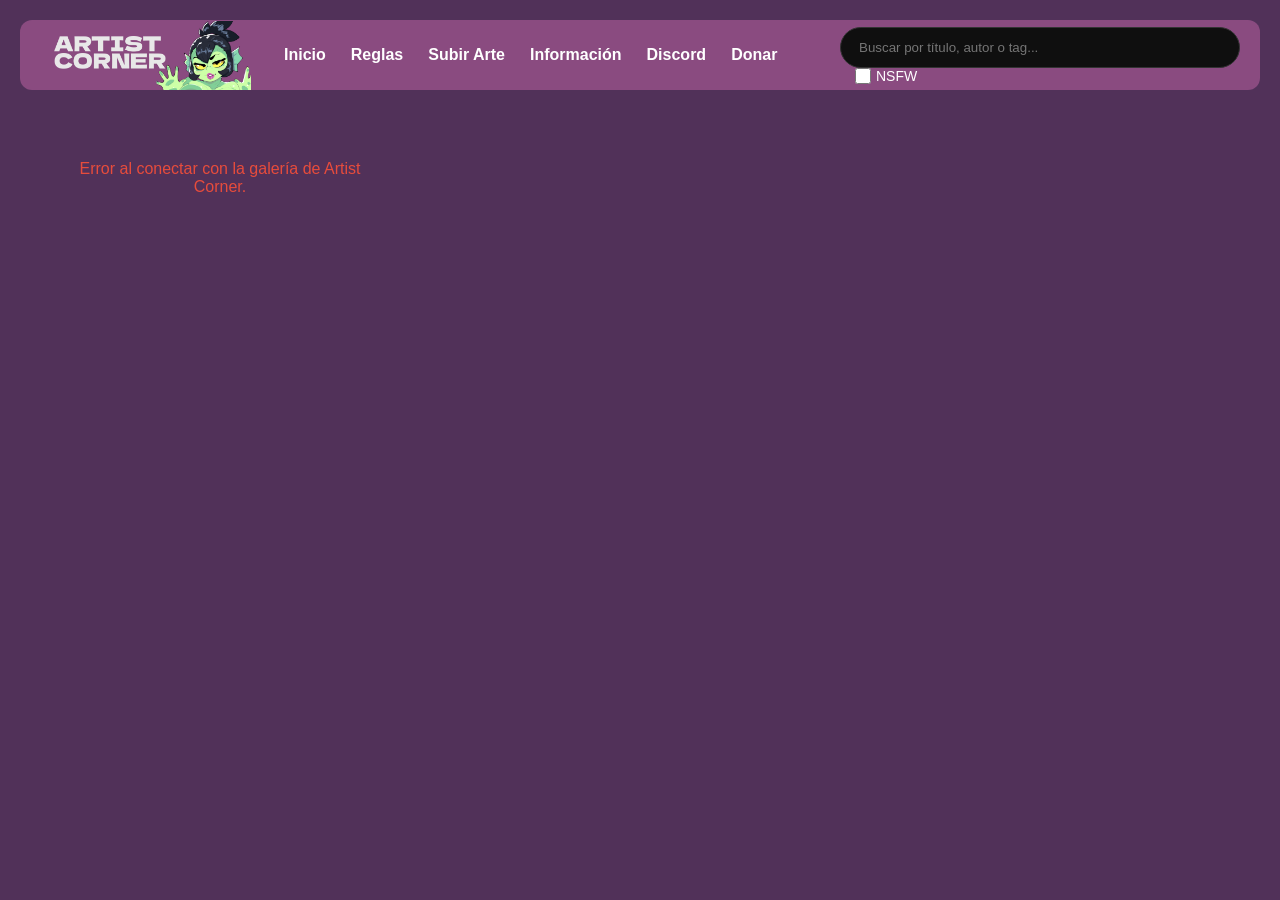
==== index.html @ c4603eb2 "Update index.html" ====
<!DOCTYPE html>
<html lang="es">
<head>
<meta charset="UTF-8">
<meta name="viewport" content="width=device-width, initial-scale=1.0">
<title>Artist Corner</title>
<link rel="stylesheet" href="style.css">
<style>
  /* ESTADO POR DEFECTO: FONDO MORADO */
  body {
      background-color: #513159; 
      transition: background-color 0.5s ease; 
      margin: 0;
  }

  /* ESTADO AL ACTIVAR LA CASILLA: FADE A NEGRO / GRIS OSCURO */
  body.nsfw-mode {
      background-color: #121212; 
  }

  /* ANIMACIÓN DE ENTRADA PARA LAS TARJETAS */
  @keyframes fadeInCard {
      0% {
          opacity: 0;
          transform: translateY(20px);
      }
      100% {
          opacity: 1;
          transform: translateY(0);
      }
  }

  /* REGLA PARA LAS TARJETAS DE PUBLICACIÓN */
  .card {
      opacity: 0; 
      animation: fadeInCard 0.4s cubic-bezier(0.25, 1, 0.5, 1) forwards;
  }

  .nsfw-control {
      display: flex;
      align-items: center;
      gap: 5px;
      color: #fff;
      font-family: sans-serif;
      font-size: 14px;
      user-select: none;
      cursor: pointer;
      margin-left: 15px;
  }
  .nsfw-control input {
      cursor: pointer;
      width: 16px;
      height: 16px;
  }

  /* ESTILOS PARA LA INFORMACIÓN DEL LIGHTBOX (PC) */
  .lightbox-info {
      position: absolute;
      bottom: 20px;
      left: 20px;
      background: rgba(0, 0, 0, 0.85);
      color: #fff;
      padding: 15px 20px;
      border-radius: 8px;
      font-family: sans-serif;
      max-width: 320px;
      z-index: 10005;
      text-align: left;
      border-left: 4px solid #8e44ad; /* Cambio a detalle morado */
  }
  .lightbox-info .lb-title {
      font-size: 18px;
      font-weight: bold;
      margin-bottom: 4px;
      color: #fff;
  }
  .lightbox-info .lb-author {
      font-size: 14px;
      color: #bbb;
      margin-bottom: 8px;
  }
  
  .lightbox-info .lb-tags {
      font-size: 12px;
      color: #888;
      display: flex;
      flex-wrap: wrap;
      gap: 5px;
      margin-top: 5px;
  }
  
  .lightbox-info .tag-badge {
      background: #222;
      color: #a29bfe; /* Tag color morado claro */
      padding: 2px 8px;
      border-radius: 4px;
      cursor: pointer;
      font-weight: bold;
      transition: background 0.2s, color 0.2s;
      pointer-events: auto;
  }
  .lightbox-info .tag-badge:hover {
      background: #8e44ad;
      color: #fff;
  }

  /* BOTÓN DE ESTRELLA EN LAS TARJETAS */
  .star-btn {
      background: #eeeeee; 
      border: none;
      color: #888888; 
      width: 36px;
      height: 36px;
      border-radius: 50%; 
      cursor: pointer;
      transition: transform 0.2s, background 0.2s, color 0.2s;
      display: flex;
      align-items: center;
      justify-content: center;
      padding: 0;
      font-size: 18px;
      user-select: none;
      flex-shrink: 0; 
      box-shadow: 0 2px 5px rgba(0,0,0,0.1);
  }
  .star-btn:hover {
      transform: scale(1.1);
      background: #e5e5e5;
      color: #f1c40f; 
  }
  .star-btn.starred {
      background: #eeeeee; 
      color: #f1c40f; 
      animation: popEffect 0.3s ease-in-out;
  }

  .title-row {
      display: flex;
      justify-content: space-between;
      align-items: center;
      gap: 15px; 
      width: 100%;
  }

  @keyframes popEffect {
      0% { transform: scale(1); }
      50% { transform: scale(1.3); }
      100% { transform: scale(1); }
  }

  .lightbox {
      display: none;
      position: fixed;
      inset: 0;
      background: rgba(0,0,0,.95);
      justify-content: center;
      align-items: center;
      z-index: 9999;
      overflow-y: auto; 
  }

  /* BOTÓN DE CARGA INFERIOR - ¡AHORA MORADITO! */
  .load-more-container {
      text-align: center;
      padding: 25px 0;
      width: 100%;
      clear: both;
  }
  .load-btn {
      background: #8e44ad; /* Morado base */
      color: white;
      border: none;
      padding: 12px 35px;
      font-size: 15px;
      font-weight: bold;
      border-radius: 6px;
      cursor: pointer;
      box-shadow: 0 4px 15px rgba(142, 68, 173, 0.3);
      transition: background 0.2s, transform 0.1s;
  }
  .load-btn:hover {
      background: #732d91; /* Morado más oscuro al pasar el mouse */
  }
  .load-btn:active {
      transform: scale(0.98); /* Efecto sutil de hundimiento al clickear */
  }

  /* SPINNER ANIMADO PARA EL FEED Y EL LIGHTBOX */
  .spinner {
      border: 4px solid rgba(255, 255, 255, 0.1);
      width: 40px;
      height: 40px;
      border-radius: 50%;
      border-left-color: #8e44ad; /* Spinner morado también */
      animation: spin 1s linear infinite;
      margin: 20px auto;
  }
  @keyframes spin {
      0% { transform: rotate(0deg); }
      100% { transform: rotate(360deg); }
  }

  /* =======================================================
      SOLUCIÓN MÓVIL DISPOSITIVOS (MAX 768PX)
      ======================================================= */
  @media (max-width: 768px) {
      body {
          padding: 10px !important; 
      }

      .topbar {
          flex-direction: column !important; 
          height: auto !important; 
          padding: 15px !important;
          gap: 15px !important;
      }

      .left-section {
          width: 100% !important;
          justify-content: space-between !important; 
          gap: 10px !important;
      }

      .logo img {
          width: 150px !important; 
          height: auto !important;
      }

      .menu {
          gap: 12px !important; 
          flex-wrap: wrap !important;
      }

      .menu a {
          font-size: 14px !important;
          white-space: nowrap !important; 
      }

      .search-box {
          width: 100% !important; 
          max-width: 100% !important; 
          display: flex !important;
          align-items: center !important;
          justify-content: space-between !important;
          gap: 10px !important;
      }

      .search-box input {
          flex-grow: 1 !important; 
          width: auto !important;
          padding: 10px 15px !important;
          font-size: 14px !important;
      }

      .nsfw-control {
          margin-left: 0 !important; 
          flex-shrink: 0 !important; 
          white-space: nowrap !important;
      }

      .feed {
          grid-template-columns: repeat(auto-fill, minmax(140px, 1fr)) !important; 
          gap: 10px !important;
      }

      .card .info {
          padding: 10px !important;
      }

      .title {
          font-size: 14px !important;
      }

      .author {
          font-size: 12px !important;
       }

      .card .star-btn {
          width: 30px !important;
          height: 30px !important;
          font-size: 14px !important;
      }

      .lightbox {
          flex-direction: column !important; 
          justify-content: flex-start !important; 
          padding: 20px 10px !important;
      }

      .lightbox img {
          max-width: 100% !important;
          max-height: 60vh !important; 
          object-fit: contain !important;
          margin-top: auto;
          margin-bottom: 20px;
      }

      .lightbox-info {
          position: relative !important; 
          left: 0 !important;
          bottom: 0 !important;
          right: 0 !important;
          width: 100% !important;
          max-width: 450px !important; 
          margin: 0 auto auto auto !important; 
          background: #1a1a1a !important; 
          box-shadow: 0 -4px 20px rgba(0,0,0,0.5);
          border-left: 4px solid #8e44ad !important;
          padding: 15px !important;
          box-sizing: border-box !important;
      }

      .nav-btn {
          position: fixed !important;
          top: 35% !important; 
          width: 45px !important;
          height: 45px !important;
          font-size: 18px !important;
          background: rgba(0,0,0,0.6) !important;
          border: 1px solid rgba(255,255,255,0.2) !important;
      }
      .left { left: 5px !important; }
      .right { right: 5px !important; }
  }
</style>
</head>
<body>

<header class="topbar">
    <div class="left-section">
        <div class="logo">
            <img src="ArtistCornerLogo.png" alt="Logo">
        </div>
        <nav class="menu">
            <a href="index.html">Inicio</a>
            <a href="rules.html">Reglas</a>
            <a href="upload.html">Subir Arte</a>
            <a href="info.html">Información</a>
            <a href="https://discord.gg/gg3N2hKKvD" target="_blank">Discord</a>
            <a href="https://ko-fi.com/itsbynyko" target="_blank">Donar</a>
        </nav>
    </div>

    <div class="search-box">
        <input
            type="text"
            id="searchInput"
            placeholder="Buscar por título, autor o tag...">
        
        <label class="nsfw-control">
            <input type="checkbox" id="nsfwToggle">
            <span>NSFW</span>
        </label>
    </div>
</header>

<div class="feed" id="feed">
    <div id="loading-container" style="text-align: center; color: #bbb; padding: 50px; width: 100%; font-family: sans-serif;">
        <div class="spinner"></div>
        <div style="font-size: 14px; letter-spacing: 0.5px;">Conectando con la galería...</div>
    </div>
</div>

<div class="load-more-container">
    <button id="loadMoreBtn" class="load-btn" style="display: none;" onclick="loadNextBatch()">Ver más obras</button>
</div>

<div class="lightbox" id="lightbox">
    <button class="nav-btn left" onclick="prevImage(event)">❮</button>
    <img id="lightboxImg">
    <button class="nav-btn right" onclick="nextImage(event)">❯</button>

    <div class="lightbox-info" id="lightboxInfo">
        <div class="lb-title" id="lbTitle">Título</div>
        <div class="lb-author" id="lbAuthor">Autor</div>
        <div class="lb-tags" id="lbTags"></div>
    </div>
</div>

<script>
const API_BASE = "https://script.google.com/macros/s/AKfycbzcwKYtpAnlFnZOSS7-jbQ2cDeiyZThmojE28E-YxmMnTaiegmmnnrmS_7q-NIX4l_q/exec";

let imageList = []; 
let currentImageIndex = 0;
let allPosts = []; 
let filteredPosts = [];
let searchTimeout;

let currentPointer = 0;
const BATCH_SIZE = 12; 
let isSequenceActive = false;

function loadFeed() {
    const cachedData = localStorage.getItem("artist_corner_feed_cache");
    
    if (cachedData) {
        try {
            allPosts = JSON.parse(cachedData);
            filterAndRender(); 
        } catch(e) {
            console.error("Error leyendo caché", e);
        }
    }

    fetchInBackground();
}

async function fetchInBackground() {
    try {
        const res = await fetch(`${API_BASE}?action=list`, {
            method: "GET",
            redirect: "follow"
        });
        
        if (!res.ok) throw new Error("Error de red");
        const freshPosts = await res.json();
        
        if (freshPosts && freshPosts.length > 0) {
            const freshString = JSON.stringify(freshPosts);
            if (freshString !== localStorage.getItem("artist_corner_feed_cache")) {
                localStorage.setItem("artist_corner_feed_cache", freshString);
                allPosts = freshPosts;
                filterAndRender(); 
            } else {
                const loader = document.getElementById("loading-container");
                if (loader) loader.remove();
            }
        }
    } catch (err) {
        console.error("Error cargando backend:", err);
        if (allPosts.length === 0) {
            document.getElementById("feed").innerHTML = '<div style="text-align:center; color:#e74c3c; padding:50px; width:100%;">Error al conectar con la galería de Artist Corner.</div>';
        }
    }
}

function getStarredImages() {
    const stars = localStorage.getItem("artist_corner_likes");
    return stars ? JSON.parse(stars) : [];
}

function isImageStarred(fileId) {
    return getStarredImages().includes(fileId);
}

function toggleStar(fileId) {
    let starredImages = getStarredImages();
    if (starredImages.includes(fileId)) {
        starredImages = starredImages.filter(id => id !== fileId); 
    } else {
        starredImages.push(fileId); 
    }
    localStorage.setItem("artist_corner_likes", JSON.stringify(starredImages));
}

function filterAndRender() {
    const feed = document.getElementById("feed");
    const search = document.getElementById("searchInput").value.toLowerCase().trim();
    const showNsfwOnly = document.getElementById("nsfwToggle").checked;

    if (showNsfwOnly) {
        document.body.classList.add("nsfw-mode");
    } else {
        document.body.classList.remove("nsfw-mode");
    }

    feed.innerHTML = ""; 
    imageList = []; 
    currentPointer = 0;
    isSequenceActive = false; 

    if (!allPosts || allPosts.length === 0) {
        feed.innerHTML = '<div style="text-align:center; color:#aaa; padding:50px; width:100%;">Aún no hay obras de arte aprobadas en la galería.</div>';
        document.getElementById("loadMoreBtn").style.display = "none";
        return;
    }

    filteredPosts = allPosts.filter(post => {
        const tagsString = (post.tags || "").toLowerCase();
        const isPostNsfw = post.nsfw === true || tagsString.includes("nsfw");

        if (showNsfwOnly && !isPostNsfw) return false;
        if (!showNsfwOnly && isPostNsfw) return false;

        if (search) {
            const title = (post.title || "").toLowerCase();
            const author = (post.author || "").toLowerCase();
            return title.includes(search) || author.includes(search) || tagsString.includes(search);
        }
        return true;
    });

    if (filteredPosts.length === 0) {
        feed.innerHTML = '<div style="text-align:center; color:#aaa; padding:50px; width:100%;">No se encontraron resultados para los filtros seleccionados.</div>';
        document.getElementById("loadMoreBtn").style.display = "none";
        return;
    }

    loadNextBatch();
}

async function loadNextBatch() {
    const loadMoreBtn = document.getElementById("loadMoreBtn");
    loadMoreBtn.style.display = "none";

    const end = Math.min(currentPointer + BATCH_SIZE, filteredPosts.length);
    const batch = filteredPosts.slice(currentPointer, end);
    
    currentPointer = end;
    isSequenceActive = true;

    for (let i = 0; i < batch.length; i++) {
        if (!isSequenceActive) break; 
        await renderCardSingle(batch[i]);
    }

    if (currentPointer < filteredPosts.length && isSequenceActive) {
        loadMoreBtn.style.display = "inline-block";
    }
}

function renderCardSingle(post) {
    return new Promise((resolve) => {
        const feed = document.getElementById("feed");
        const tagsString = (post.tags || "").toLowerCase();
        const isPostNsfw = post.nsfw === true || tagsString.includes("nsfw");
        const title = post.title || "Sin título";
        const author = post.author || "Anónimo";

        const isGif = (post.mimeType && post.mimeType.includes("image/gif")) || 
                      (post.filename && post.filename.toLowerCase().endsWith(".gif")) ||
                      tagsString.includes("gif");

        let imgUrl;
        if (isGif) {
            imgUrl = `https://drive.google.com/uc?export=view&id=${post.fileId}`;
        } else {
            imgUrl = `https://drive.google.com/thumbnail?id=${post.fileId}&sz=w1000`;
        }
        
        imageList.push({
            id: post.fileId,
            url: imgUrl, 
            title: title,
            author: author,
            tags: post.tags || ""
        });

        let feedThumbUrl = `https://drive.google.com/thumbnail?id=${post.fileId}&sz=w400`;

        const card = document.createElement("div");
        card.className = "card";
        card.setAttribute("data-nsfw", isPostNsfw); 
        card.style.animationDelay = `${(imageList.length % BATCH_SIZE) * 0.03}s`;

        const hasStar = isImageStarred(post.fileId);
        const imgIndex = imageList.length - 1;

        card.innerHTML = `
            <div class="video-container">
                <img
                    alt="${title}"
                    loading="lazy"
                    id="img-lazy-${post.fileId}"
                    onclick="openImage(${imgIndex})">
            </div>
            <div class="info">
                <div class="title-row">
                    <div class="title" style="display:flex; align-items:center; flex-wrap:wrap; font-weight:bold;">
                        ${title} 
                        ${isPostNsfw ? '<span style="color:#e74c3c; font-size:10px; font-weight:bold; border:1px solid #e74c3c; padding:1px 3px; border-radius:3px; margin-left:5px;">18+</span>' : ''}
                    </div>
                    <button class="star-btn ${hasStar ? 'starred' : ''}" onclick="handleCardStar(event, '${post.fileId}', this)">★</button>
                </div>
                <div class="author">Por: ${author}</div>
                ${post.description ? `<div style="font-size:12px; color:#888; margin-top:5px;">${post.description}</div>` : ''}
            </div>
        `;
        
        feed.appendChild(card);

        const imgElement = document.getElementById(`img-lazy-${post.fileId}`);
        imgElement.onload = () => resolve();
        imgElement.onerror = () => resolve();
        imgElement.src = feedThumbUrl;
    });
}

function handleCardStar(event, fileId, element) {
    event.stopPropagation(); 
    toggleStar(fileId);
    element.classList.toggle("starred");
}

function filterByTag(tagName) {
    document.getElementById("lightbox").style.display = "none";
    const searchInput = document.getElementById("searchInput");
    searchInput.value = tagName.trim();
    searchInput.focus();
    filterAndRender();
}

document.getElementById("searchInput").addEventListener("input", () => {
    clearTimeout(searchTimeout);
    searchTimeout = setTimeout(filterAndRender, 300);
});

document.getElementById("nsfwToggle").addEventListener("change", filterAndRender);

/* ==========================================
   MÓDULO DE LIGHTBOX
========================================== */
const lightboxImg = document.getElementById("lightboxImg");

function clearLightboxImage() {
    lightboxImg.style.display = "none"; 
    lightboxImg.src = ""; 
}

const preloadImage = new Image(); 

function updateLightboxContent(index) {
    const imageData = imageList[index];
    if (!imageData) return;

    clearLightboxImage();

    document.getElementById("lbTitle").textContent = imageData.title;
    document.getElementById("lbAuthor").textContent = `Por: ${imageData.author}`;

    const tagsContainer = document.getElementById("lbTags");
    tagsContainer.innerHTML = ""; 
    if (imageData.tags) {
        const tagArray = imageData.tags.split(",");
        tagArray.forEach(tag => {
            const cleanTag = tag.trim();
            if (cleanTag === "") return; 
            const tagSpan = document.createElement("span");
            tagSpan.className = "tag-badge";
            tagSpan.textContent = `#${cleanTag}`;
            tagSpan.onclick = function(event) {
                event.stopPropagation();
                filterByTag(cleanTag);
            };
            tagsContainer.appendChild(tagSpan);
        });
    } else {
        tagsContainer.textContent = "Sin etiquetas";
    }

    lightboxImg.onload = function() {
        lightboxImg.style.display = "block"; 
    };
    lightboxImg.src = imageData.url; 

    const nextIndex = (index + 1) % imageList.length;
    const nextImageData = imageList[nextIndex];
    if(nextImageData) {
        preloadImage.src = nextImageData.url; 
    }
}

function openImage(index){
    currentImageIndex = index;
    updateLightboxContent(index);
    document.getElementById("lightbox").style.display = "flex";
}

function nextImage(event){
    event.stopPropagation();
    if (imageList.length === 0) return;
    currentImageIndex = (currentImageIndex + 1) % imageList.length;
    updateLightboxContent(currentImageIndex);
}

function prevImage(event){
    event.stopPropagation();
    if (imageList.length === 0) return;
    currentImageIndex = (currentImageIndex - 1 + imageList.length) % imageList.length;
    updateLightboxContent(currentImageIndex);
}

document.getElementById("lightbox").addEventListener("click", (e) => {
    if (e.target.closest('.lightbox-info') || e.target.closest('.nav-btn')) return;
    document.getElementById("lightbox").style.display = "none";
});

document.addEventListener("keydown", e => {
    const lightbox = document.getElementById("lightbox");
    if (lightbox.style.display !== "flex") return;

    if (e.key === "ArrowRight") nextImage(e);
    if (e.key === "ArrowLeft") prevImage(e);
    if (e.key === "Escape") lightbox.style.display = "none";
});

loadFeed();
</script>

</body>
</html>
---- style.css ----
*{
    margin:0;
    padding:0;
    box-sizing:border-box;
}

body{
    background:#6f3c67;
    color:white;
    font-family:Arial, sans-serif;
    padding:20px;
}

.topbar{
    width:100%;
    height:70px;

    display:flex;
    align-items:center;
    justify-content:space-between;

    background:#8a4b80;

    padding:0 20px;

    border-radius:12px;

    margin-bottom:20px;
}

.logo{
    display:flex;
    align-items:center;
    gap:10px;

    font-size:22px;
    font-weight:bold;
}

.logo img{
    width:214px;
    height:69px;
    object-fit:contain;
}

.search-box{
    width:400px;
    max-width:50%;
}

.search-box input{
    width:100%;
    margin:0;

    background:#0f0f0f;
    border:1px solid #333;

    padding:12px 18px;

    border-radius:25px;

    color:white;
}
input{
    width:100%;
    padding:12px;
    margin-bottom:10px;
    border:none;
    border-radius:8px;
    background:#2a2a2a;
    color:white;
}

button{
    width:100%;
    padding:12px;
    border:none;
    border-radius:8px;
    cursor:pointer;
    font-weight:bold;
}

.feed{
    display:grid;
    grid-template-columns:repeat(auto-fill,minmax(350px,1fr));
    gap:20px;
}

.card{
    background:#1a1a1a;
    border-radius:12px;
    overflow:hidden;
}

.video-container{
    width:100%;
    aspect-ratio:16/9;
    background:#000;
}

.video-container video{
    width:100%;
    height:100%;
    object-fit:cover;
    display:block;
}

.video-container img{
    width:100%;
    height:100%;
    object-fit:cover;
    display:block;
}

.video-container video:fullscreen{
    width:100vw;
    height:100vh;
    object-fit:contain;
    background:black;
}

.video-container video:-webkit-full-screen{
    width:100vw;
    height:100vh;
    object-fit:contain;
    background:black;
}

.info{
    padding:15px;
}

.title{
    font-size:18px;
    font-weight:bold;
    margin-bottom:5px;
}

.author{
    color:#aaa;
}
.lightbox{
    display:none;
    position:fixed;
    inset:0;

    background:rgba(0,0,0,.95);

    justify-content:center;
    align-items:center;

    z-index:9999;
}

.lightbox img{
    max-width:90vw;
    max-height:90vh;
    object-fit:contain;
}

.nav-btn{
    position:absolute;
    top:50%;
    transform:translateY(-50%);

    width:60px;
    height:60px;

    border:none;
    border-radius:50%;

    background:rgba(255,255,255,.15);
    color:white;

    font-size:30px;
    cursor:pointer;
    z-index:10000;
}

.nav-btn:hover{
    background:rgba(255,255,255,.25);
}

.left{
    left:30px;
}

.right{
    right:30px;
}

.menu{
    display:flex;
    gap:25px;
    align-items:center;
}

.menu a{
    color:white;
    text-decoration:none;
    font-weight:bold;
    transition:.2s;
}

.menu a:hover{
    opacity:.8;
}


/* ========================= */
/* PAGINA SUBIR ARTE */
/* ========================= */

.upload-container{
    display:flex;
    justify-content:center;
    margin-top:40px;
}

.upload-card{

    width:800px;
    max-width:95%;

    background:#1a1a1a;

    border-radius:12px;

    padding:30px;
}

.upload-card h1{

    text-align:center;

    margin-bottom:25px;
}

.upload-card textarea{

    width:100%;

    min-height:150px;

    background:#2a2a2a;

    color:white;

    border:none;

    border-radius:8px;

    padding:12px;

    resize:vertical;

    margin-bottom:10px;
}

.upload-card button{

    background:#8a4b80;

    color:white;

    transition:.2s;
}

.upload-card button:hover{

    opacity:.9;
}

.preview{

    width:100%;

    max-height:500px;

    object-fit:contain;

    border-radius:12px;

    margin-bottom:15px;

    display:none;

    background:#111;
}

.left-section{

    display:flex;

    align-items:center;

    gap:30px;
}



.menu a:hover{

    background:rgba(255,255,255,.1);
}

.toast{

    position:fixed;

    left:50%;
    bottom:30px;

    transform:translateX(-50%);

    background:#1a1a1a;

    color:white;

    padding:14px 25px;

    border-radius:10px;

    font-weight:bold;

    opacity:0;

    pointer-events:none;

    transition:.3s;

    z-index:99999;
}

.toast.show{

    opacity:1;
}

.toast.success{

    border:2px solid #4caf50;
}

.toast.error{

    border:2px solid #f44336;
}

button:disabled{

    background:#555;

    color:#ccc;

    cursor:not-allowed;

    opacity:.8;
}
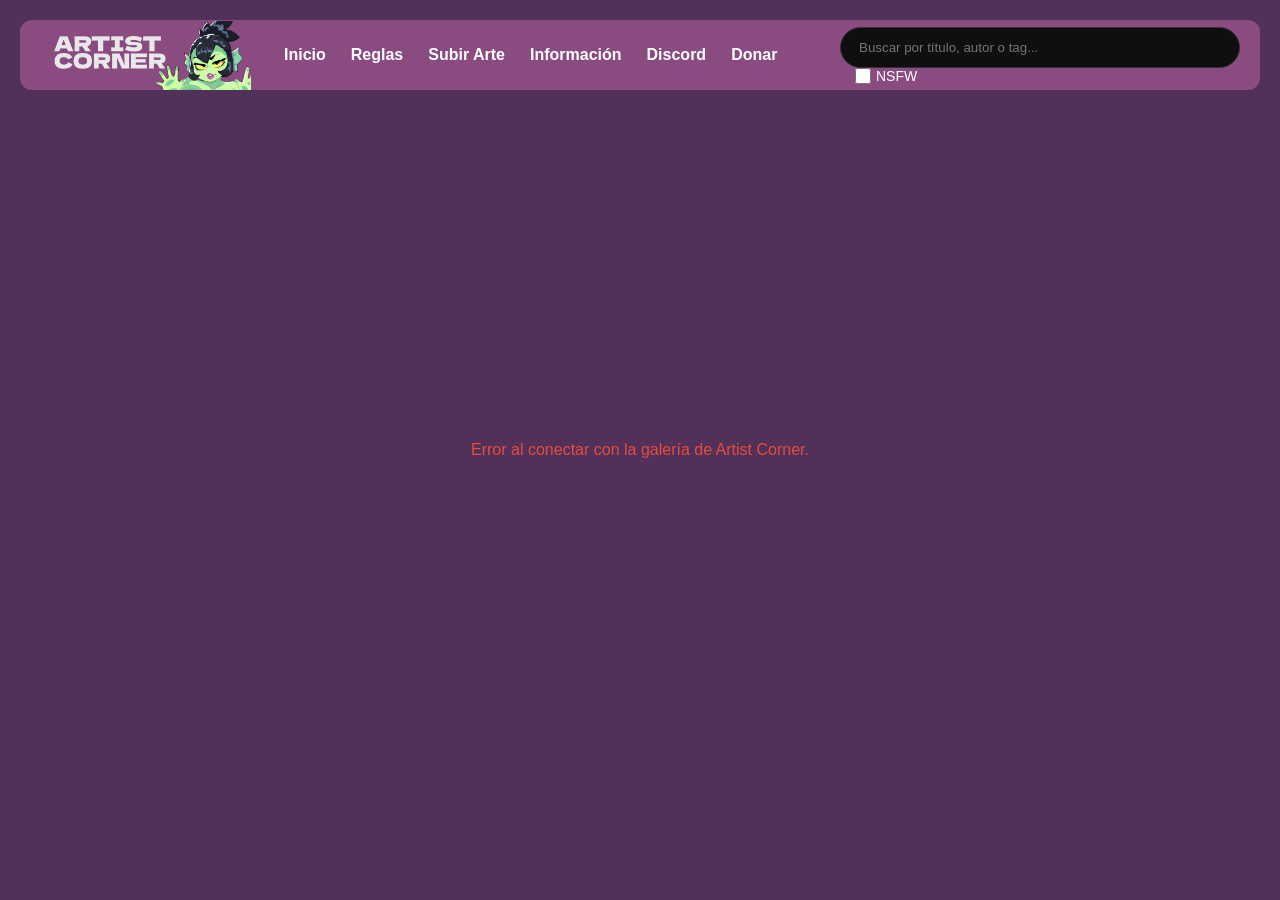
==== commit 09f7da74: "Update index.html" ====
--- a/index.html
+++ b/index.html
@@ -66,7 +66,7 @@
       max-width: 320px;
       z-index: 10005;
       text-align: left;
-      border-left: 4px solid #8e44ad; /* Cambio a detalle morado */
+      border-left: 4px solid #8e44ad;
   }
   .lightbox-info .lb-title {
       font-size: 18px;
@@ -91,7 +91,7 @@
   
   .lightbox-info .tag-badge {
       background: #222;
-      color: #a29bfe; /* Tag color morado claro */
+      color: #a29bfe;
       padding: 2px 8px;
       border-radius: 4px;
       cursor: pointer;
@@ -159,7 +159,7 @@
       overflow-y: auto; 
   }
 
-  /* BOTÓN DE CARGA INFERIOR - ¡AHORA MORADITO! */
+  /* BOTÓN DE CARGA INFERIOR */
   .load-more-container {
       text-align: center;
       padding: 25px 0;
@@ -167,7 +167,7 @@
       clear: both;
   }
   .load-btn {
-      background: #8e44ad; /* Morado base */
+      background: #8e44ad; 
       color: white;
       border: none;
       padding: 12px 35px;
@@ -179,10 +179,10 @@
       transition: background 0.2s, transform 0.1s;
   }
   .load-btn:hover {
-      background: #732d91; /* Morado más oscuro al pasar el mouse */
+      background: #732d91; 
   }
   .load-btn:active {
-      transform: scale(0.98); /* Efecto sutil de hundimiento al clickear */
+      transform: scale(0.98); 
   }
 
   /* SPINNER ANIMADO PARA EL FEED Y EL LIGHTBOX */
@@ -191,7 +191,7 @@
       width: 40px;
       height: 40px;
       border-radius: 50%;
-      border-left-color: #8e44ad; /* Spinner morado también */
+      border-left-color: #8e44ad; 
       animation: spin 1s linear infinite;
       margin: 20px auto;
   }
@@ -200,9 +200,82 @@
       100% { transform: rotate(360deg); }
   }
 
-  /* =======================================================
-      SOLUCIÓN MÓVIL DISPOSITIVOS (MAX 768PX)
-      ======================================================= */
+  /* CONTENEDOR DE CARGA CENTRADO EN MEDIO DE LA PANTALLA */
+  .loading-wrapper {
+      position: fixed;
+      inset: 0;
+      display: flex;
+      flex-direction: column;
+      justify-content: center;
+      align-items: center;
+      color: #bbb;
+      font-family: sans-serif;
+      z-index: 999;
+      pointer-events: none; 
+  }
+
+  /* VENTANA MODAL PARA EL AVISO +18 */
+  .nsfw-modal {
+      display: none; 
+      position: fixed;
+      inset: 0;
+      background: rgba(0, 0, 0, 0.85);
+      backdrop-filter: blur(5px);
+      justify-content: center;
+      align-items: center;
+      z-index: 100000;
+      font-family: sans-serif;
+  }
+  .nsfw-modal-content {
+      background: #221526;
+      border: 2px solid #e74c3c;
+      padding: 30px;
+      border-radius: 12px;
+      text-align: center;
+      max-width: 420px;
+      width: 90%;
+      box-shadow: 0 10px 30px rgba(0,0,0,0.6);
+      color: #fff;
+  }
+  .nsfw-modal-title {
+      font-size: 22px;
+      font-weight: bold;
+      color: #e74c3c;
+      margin-bottom: 12px;
+  }
+  .nsfw-modal-text {
+      font-size: 15px;
+      line-height: 1.6;
+      margin-bottom: 25px;
+      color: #e0e0e0;
+  }
+  .nsfw-modal-buttons {
+      display: flex;
+      justify-content: center;
+      gap: 15px;
+  }
+  .nsfw-btn {
+      padding: 11px 28px;
+      font-size: 14px;
+      font-weight: bold;
+      border: none;
+      border-radius: 6px;
+      cursor: pointer;
+      transition: background 0.2s, transform 0.1s;
+  }
+  .nsfw-btn-continue {
+      background: #e74c3c;
+      color: white;
+  }
+  .nsfw-btn-continue:hover { background: #c0392b; }
+  .nsfw-btn-exit {
+      background: #444;
+      color: #ddd;
+  }
+  .nsfw-btn-exit:hover { background: #555; color: #fff; }
+  .nsfw-btn:active { transform: scale(0.97); }
+
+  /* SOLUCIÓN MÓVIL DISPOSITIVOS (MAX 768PX) */
   @media (max-width: 768px) {
       body {
           padding: 10px !important; 
@@ -354,12 +427,12 @@
     </div>
 </header>
 
-<div class="feed" id="feed">
-    <div id="loading-container" style="text-align: center; color: #bbb; padding: 50px; width: 100%; font-family: sans-serif;">
-        <div class="spinner"></div>
-        <div style="font-size: 14px; letter-spacing: 0.5px;">Conectando con la galería...</div>
-    </div>
+<div class="loading-wrapper" id="loading-container">
+    <div class="spinner"></div>
+    <div style="font-size: 14px; letter-spacing: 0.5px;">Conectando con la galería...</div>
 </div>
+
+<div class="feed" id="feed"></div>
 
 <div class="load-more-container">
     <button id="loadMoreBtn" class="load-btn" style="display: none;" onclick="loadNextBatch()">Ver más obras</button>
@@ -377,6 +450,17 @@
     </div>
 </div>
 
+<div class="nsfw-modal" id="nsfwModal">
+    <div class="nsfw-modal-content">
+        <div class="nsfw-modal-title">NSFW</div>
+        <div class="nsfw-modal-text">Este contenido es para +18, al aceptar usted confirma que tiene por lo menos 18 años de edad.</div>
+        <div class="nsfw-modal-buttons">
+            <button class="nsfw-btn nsfw-btn-continue" id="nsfwContinueBtn">Continuar</button>
+            <button class="nsfw-btn nsfw-btn-exit" id="nsfwExitBtn">Salir</button>
+        </div>
+    </div>
+</div>
+
 <script>
 const API_BASE = "https://script.google.com/macros/s/AKfycbzcwKYtpAnlFnZOSS7-jbQ2cDeiyZThmojE28E-YxmMnTaiegmmnnrmS_7q-NIX4l_q/exec";
 
@@ -387,25 +471,20 @@
 let searchTimeout;
 
 let currentPointer = 0;
-const BATCH_SIZE = 12; 
+let initialBatchSize = 6;  
+const BATCH_SIZE = 12;     
 let isSequenceActive = false;
 
-function loadFeed() {
-    const cachedData = localStorage.getItem("artist_corner_feed_cache");
-    
-    if (cachedData) {
-        try {
-            allPosts = JSON.parse(cachedData);
-            filterAndRender(); 
-        } catch(e) {
-            console.error("Error leyendo caché", e);
-        }
-    }
-
-    fetchInBackground();
-}
-
-async function fetchInBackground() {
+let currentCacheVersion = "stable";
+
+// Control en memoria volátil: se reinicia siempre al refrescar con F5
+let yaAceptoNsfw = false; 
+
+// SE ASEGURA DE QUE EL CHECKBOX SIEMPRE EMPIECE DESACTIVADO TRAS CARGAR LA PÁGINA
+const nsfwToggle = document.getElementById("nsfwToggle");
+nsfwToggle.checked = false;
+
+async function loadFeed() {
     try {
         const res = await fetch(`${API_BASE}?action=list`, {
             method: "GET",
@@ -413,23 +492,15 @@
         });
         
         if (!res.ok) throw new Error("Error de red");
-        const freshPosts = await res.json();
+        allPosts = await res.json();
         
-        if (freshPosts && freshPosts.length > 0) {
-            const freshString = JSON.stringify(freshPosts);
-            if (freshString !== localStorage.getItem("artist_corner_feed_cache")) {
-                localStorage.setItem("artist_corner_feed_cache", freshString);
-                allPosts = freshPosts;
-                filterAndRender(); 
-            } else {
-                const loader = document.getElementById("loading-container");
-                if (loader) loader.remove();
-            }
-        }
+        filterAndRender();
+        
     } catch (err) {
         console.error("Error cargando backend:", err);
-        if (allPosts.length === 0) {
-            document.getElementById("feed").innerHTML = '<div style="text-align:center; color:#e74c3c; padding:50px; width:100%;">Error al conectar con la galería de Artist Corner.</div>';
+        const loader = document.getElementById("loading-container");
+        if(loader) {
+            loader.innerHTML = '<div style="text-align:center; color:#e74c3c; padding:50px; width:100%;">Error al conectar con la galería de Artist Corner.</div>';
         }
     }
 }
@@ -454,9 +525,11 @@
 }
 
 function filterAndRender() {
+    isSequenceActive = false; 
+
     const feed = document.getElementById("feed");
     const search = document.getElementById("searchInput").value.toLowerCase().trim();
-    const showNsfwOnly = document.getElementById("nsfwToggle").checked;
+    const showNsfwOnly = nsfwToggle.checked;
 
     if (showNsfwOnly) {
         document.body.classList.add("nsfw-mode");
@@ -467,10 +540,8 @@
     feed.innerHTML = ""; 
     imageList = []; 
     currentPointer = 0;
-    isSequenceActive = false; 
 
     if (!allPosts || allPosts.length === 0) {
-        feed.innerHTML = '<div style="text-align:center; color:#aaa; padding:50px; width:100%;">Aún no hay obras de arte aprobadas en la galería.</div>';
         document.getElementById("loadMoreBtn").style.display = "none";
         return;
     }
@@ -491,27 +562,32 @@
     });
 
     if (filteredPosts.length === 0) {
-        feed.innerHTML = '<div style="text-align:center; color:#aaa; padding:50px; width:100%;">No se encontraron resultados para los filtros seleccionados.</div>';
         document.getElementById("loadMoreBtn").style.display = "none";
         return;
     }
 
+    isSequenceActive = true;
     loadNextBatch();
 }
 
-async function loadNextBatch() {
+function loadNextBatch() {
     const loadMoreBtn = document.getElementById("loadMoreBtn");
     loadMoreBtn.style.display = "none";
 
-    const end = Math.min(currentPointer + BATCH_SIZE, filteredPosts.length);
+    const loader = document.getElementById("loading-container");
+    if (loader && filteredPosts.length > 0) {
+        loader.style.display = "none";
+    }
+
+    let currentBatchLimit = (currentPointer === 0) ? initialBatchSize : BATCH_SIZE;
+    const end = Math.min(currentPointer + currentBatchLimit, filteredPosts.length);
     const batch = filteredPosts.slice(currentPointer, end);
     
     currentPointer = end;
-    isSequenceActive = true;
 
     for (let i = 0; i < batch.length; i++) {
-        if (!isSequenceActive) break; 
-        await renderCardSingle(batch[i]);
+        if (!isSequenceActive) return; 
+        renderCardSingle(batch[i], currentBatchLimit);
     }
 
     if (currentPointer < filteredPosts.length && isSequenceActive) {
@@ -519,71 +595,64 @@
     }
 }
 
-function renderCardSingle(post) {
-    return new Promise((resolve) => {
-        const feed = document.getElementById("feed");
-        const tagsString = (post.tags || "").toLowerCase();
-        const isPostNsfw = post.nsfw === true || tagsString.includes("nsfw");
-        const title = post.title || "Sin título";
-        const author = post.author || "Anónimo";
-
-        const isGif = (post.mimeType && post.mimeType.includes("image/gif")) || 
-                      (post.filename && post.filename.toLowerCase().endsWith(".gif")) ||
-                      tagsString.includes("gif");
-
-        let imgUrl;
-        if (isGif) {
-            imgUrl = `https://drive.google.com/uc?export=view&id=${post.fileId}`;
-        } else {
-            imgUrl = `https://drive.google.com/thumbnail?id=${post.fileId}&sz=w1000`;
-        }
-        
-        imageList.push({
-            id: post.fileId,
-            url: imgUrl, 
-            title: title,
-            author: author,
-            tags: post.tags || ""
-        });
-
-        let feedThumbUrl = `https://drive.google.com/thumbnail?id=${post.fileId}&sz=w400`;
-
-        const card = document.createElement("div");
-        card.className = "card";
-        card.setAttribute("data-nsfw", isPostNsfw); 
-        card.style.animationDelay = `${(imageList.length % BATCH_SIZE) * 0.03}s`;
-
-        const hasStar = isImageStarred(post.fileId);
-        const imgIndex = imageList.length - 1;
-
-        card.innerHTML = `
-            <div class="video-container">
-                <img
-                    alt="${title}"
-                    loading="lazy"
-                    id="img-lazy-${post.fileId}"
-                    onclick="openImage(${imgIndex})">
+function renderCardSingle(post, currentBatchLimit) {
+    const feed = document.getElementById("feed");
+    const tagsString = (post.tags || "").toLowerCase();
+    const isPostNsfw = post.nsfw === true || tagsString.includes("nsfw");
+    const title = post.title || "Sin título";
+    const author = post.author || "Anónimo";
+
+    const isGif = (post.mimeType && post.mimeType.includes("image/gif")) || 
+                  (post.filename && post.filename.toLowerCase().endsWith(".gif")) ||
+                  tagsString.includes("gif");
+
+    let imgUrl;
+    if (isGif) {
+        imgUrl = `https://drive.google.com/uc?export=view&id=${post.fileId}&v=${currentCacheVersion}`;
+    } else {
+        imgUrl = `https://drive.google.com/thumbnail?id=${post.fileId}&sz=w1000&v=${currentCacheVersion}`;
+    }
+    
+    imageList.push({
+        id: post.fileId,
+        url: imgUrl, 
+        title: title,
+        author: author,
+        tags: post.tags || ""
+    });
+
+    let feedThumbUrl = `https://drive.google.com/thumbnail?id=${post.fileId}&sz=w250&v=${currentCacheVersion}`;
+
+    const card = document.createElement("div");
+    card.className = "card";
+    card.setAttribute("data-nsfw", isPostNsfw); 
+    card.style.animationDelay = `${(imageList.length % currentBatchLimit) * 0.03}s`;
+
+    const hasStar = isImageStarred(post.fileId);
+    const imgIndex = imageList.length - 1;
+
+    card.innerHTML = `
+        <div class="video-container">
+            <img
+                alt="${title}"
+                loading="lazy"
+                src="${feedThumbUrl}"
+                onclick="openImage(${imgIndex})">
+        </div>
+        <div class="info">
+            <div class="title-row">
+                <div class="title" style="display:flex; align-items:center; flex-wrap:wrap; font-weight:bold;">
+                    ${title} 
+                    ${isPostNsfw ? '<span style="color:#e74c3c; font-size:10px; font-weight:bold; border:1px solid #e74c3c; padding:1px 3px; border-radius:3px; margin-left:5px;">18+</span>' : ''}
+                </div>
+                <button class="star-btn ${hasStar ? 'starred' : ''}" onclick="handleCardStar(event, '${post.fileId}', this)">★</button>
             </div>
-            <div class="info">
-                <div class="title-row">
-                    <div class="title" style="display:flex; align-items:center; flex-wrap:wrap; font-weight:bold;">
-                        ${title} 
-                        ${isPostNsfw ? '<span style="color:#e74c3c; font-size:10px; font-weight:bold; border:1px solid #e74c3c; padding:1px 3px; border-radius:3px; margin-left:5px;">18+</span>' : ''}
-                    </div>
-                    <button class="star-btn ${hasStar ? 'starred' : ''}" onclick="handleCardStar(event, '${post.fileId}', this)">★</button>
-                </div>
-                <div class="author">Por: ${author}</div>
-                ${post.description ? `<div style="font-size:12px; color:#888; margin-top:5px;">${post.description}</div>` : ''}
-            </div>
-        `;
-        
-        feed.appendChild(card);
-
-        const imgElement = document.getElementById(`img-lazy-${post.fileId}`);
-        imgElement.onload = () => resolve();
-        imgElement.onerror = () => resolve();
-        imgElement.src = feedThumbUrl;
-    });
+            <div class="author">Por: ${author}</div>
+            ${post.description ? `<div style="font-size:12px; color:#888; margin-top:5px;">${post.description}</div>` : ''}
+        </div>
+    `;
+    
+    feed.appendChild(card);
 }
 
 function handleCardStar(event, fileId, element) {
@@ -605,7 +674,36 @@
     searchTimeout = setTimeout(filterAndRender, 300);
 });
 
-document.getElementById("nsfwToggle").addEventListener("change", filterAndRender);
+
+/* ====================================================================
+    INTERCEPTOR DE ADVERTENCIA +18
+======================================================================= */
+const nsfwModal = document.getElementById("nsfwModal");
+const nsfwContinueBtn = document.getElementById("nsfwContinueBtn");
+const nsfwExitBtn = document.getElementById("nsfwExitBtn");
+
+nsfwToggle.addEventListener("click", function(e) {
+    if (this.checked && !yaAceptoNsfw) {
+        e.preventDefault();              
+        nsfwModal.style.display = "flex"; 
+    } else {
+        filterAndRender();
+    }
+});
+
+nsfwContinueBtn.addEventListener("click", () => {
+    yaAceptoNsfw = true;              
+    nsfwModal.style.display = "none"; 
+    nsfwToggle.checked = true;                       
+    filterAndRender();                               
+});
+
+nsfwExitBtn.addEventListener("click", () => {
+    nsfwModal.style.display = "none";                
+    nsfwToggle.checked = false;                      
+    filterAndRender();                               
+});
+
 
 /* ==========================================
    MÓDULO DE LIGHTBOX
@@ -630,14 +728,32 @@
 
     const tagsContainer = document.getElementById("lbTags");
     tagsContainer.innerHTML = ""; 
+    
     if (imageData.tags) {
-        const tagArray = imageData.tags.split(",");
+        let rawTags = imageData.tags.trim();
+        let cleanTagsString = "";
+
+        if (rawTags.includes(",")) {
+            cleanTagsString = rawTags.replace(/#/g, '');
+        } 
+        else if (rawTags.includes("#")) {
+            cleanTagsString = rawTags.replace(/\s+(?=#)/g, ',');
+            cleanTagsString = cleanTagsString.replace(/#/g, '');
+        } 
+        else {
+            cleanTagsString = rawTags.replace(/[\s]+/g, ',');
+        }
+
+        const tagArray = cleanTagsString.split(",");
+        
         tagArray.forEach(tag => {
             const cleanTag = tag.trim();
             if (cleanTag === "") return; 
+            
             const tagSpan = document.createElement("span");
             tagSpan.className = "tag-badge";
             tagSpan.textContent = `#${cleanTag}`;
+            
             tagSpan.onclick = function(event) {
                 event.stopPropagation();
                 filterByTag(cleanTag);
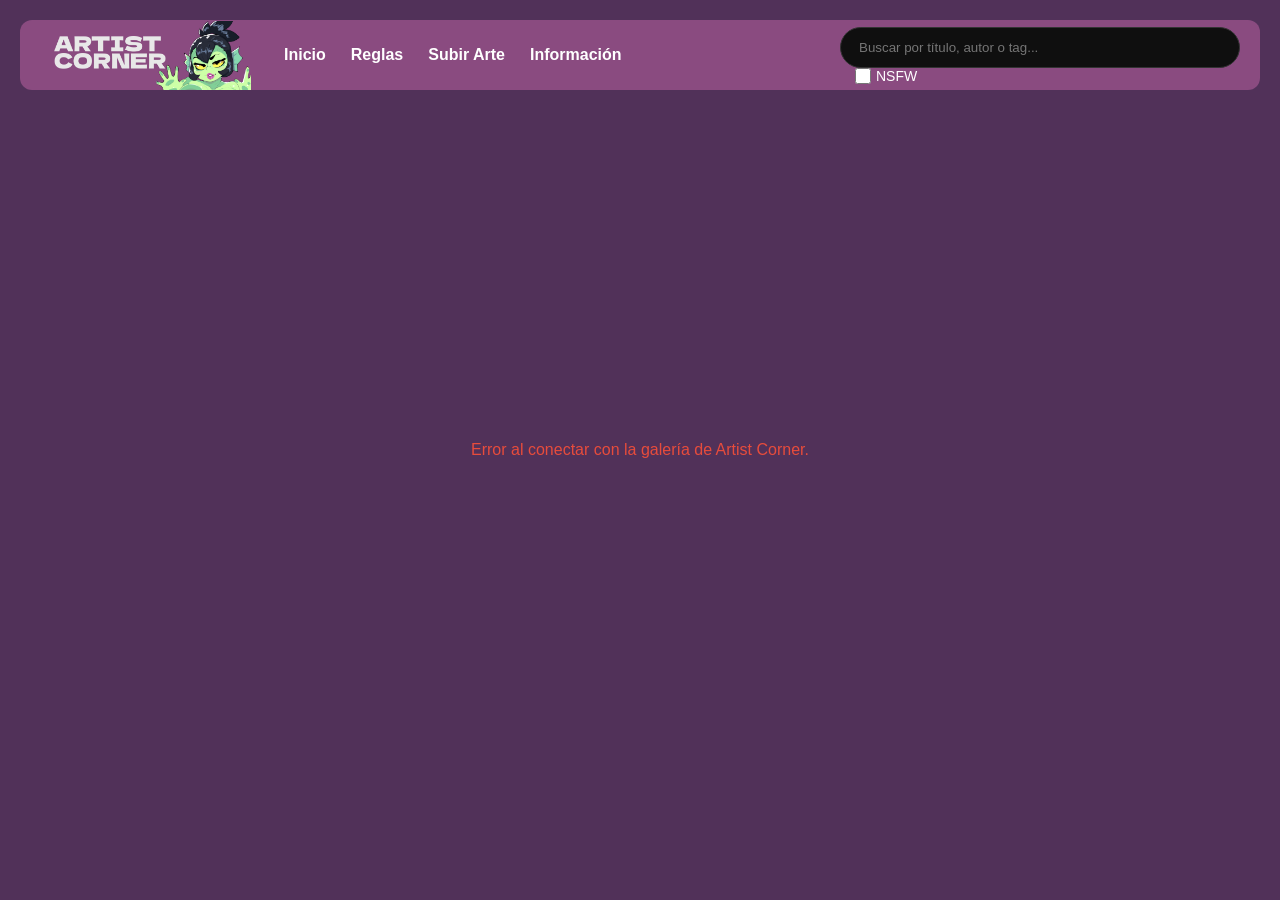
==== commit 2ce0ca76: "Update index.html" ====
--- a/index.html
+++ b/index.html
@@ -409,8 +409,6 @@
             <a href="rules.html">Reglas</a>
             <a href="upload.html">Subir Arte</a>
             <a href="info.html">Información</a>
-            <a href="https://discord.gg/gg3N2hKKvD" target="_blank">Discord</a>
-            <a href="https://ko-fi.com/itsbynyko" target="_blank">Donar</a>
         </nav>
     </div>
 
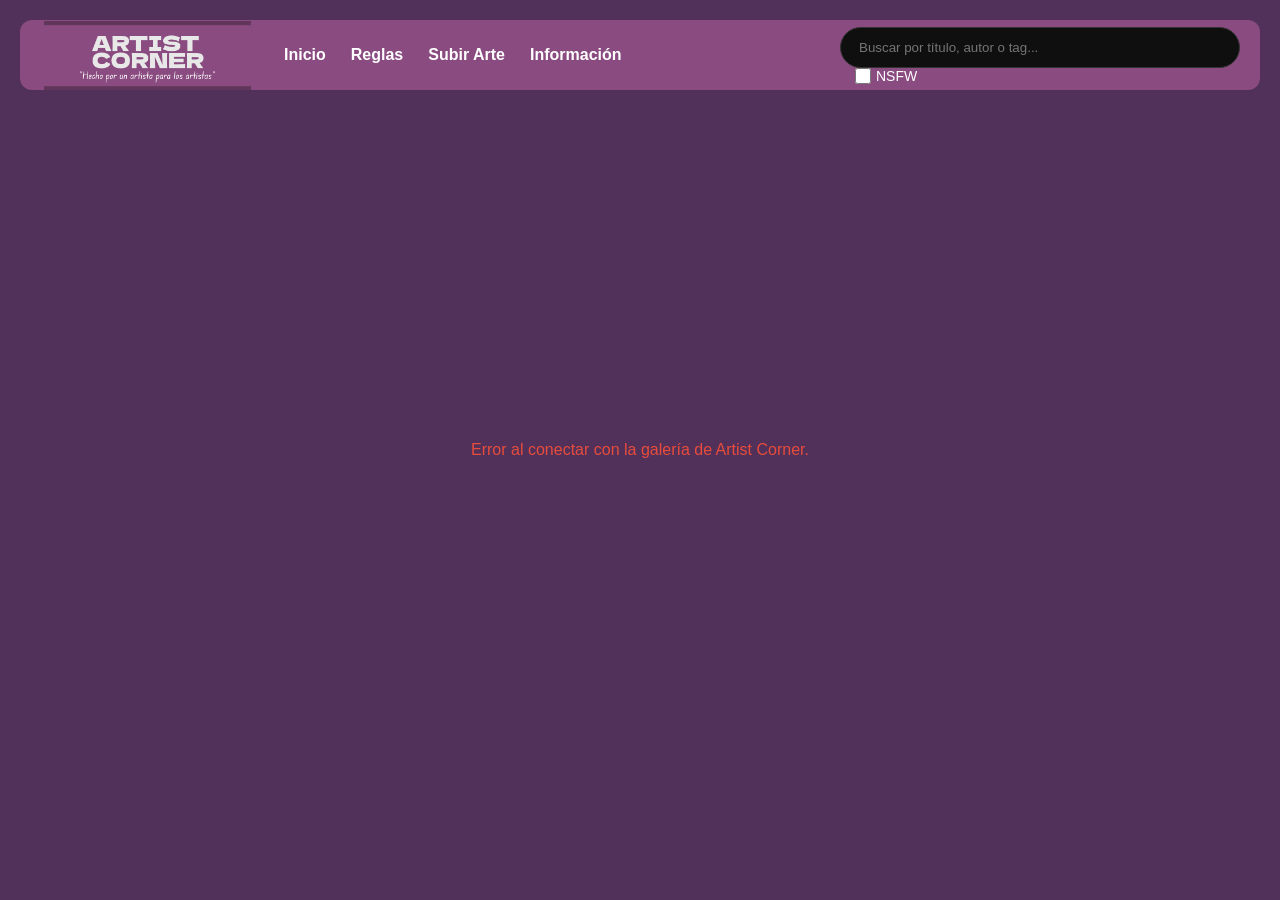
==== commit 9270af9e: "Update index.html" ====
--- a/index.html
+++ b/index.html
@@ -402,7 +402,7 @@
 <header class="topbar">
     <div class="left-section">
         <div class="logo">
-            <img src="ArtistCornerLogo.png" alt="Logo">
+            <img src="ArtistCornerLogoUPT2.png" alt="Logo">
         </div>
         <nav class="menu">
             <a href="index.html">Inicio</a>
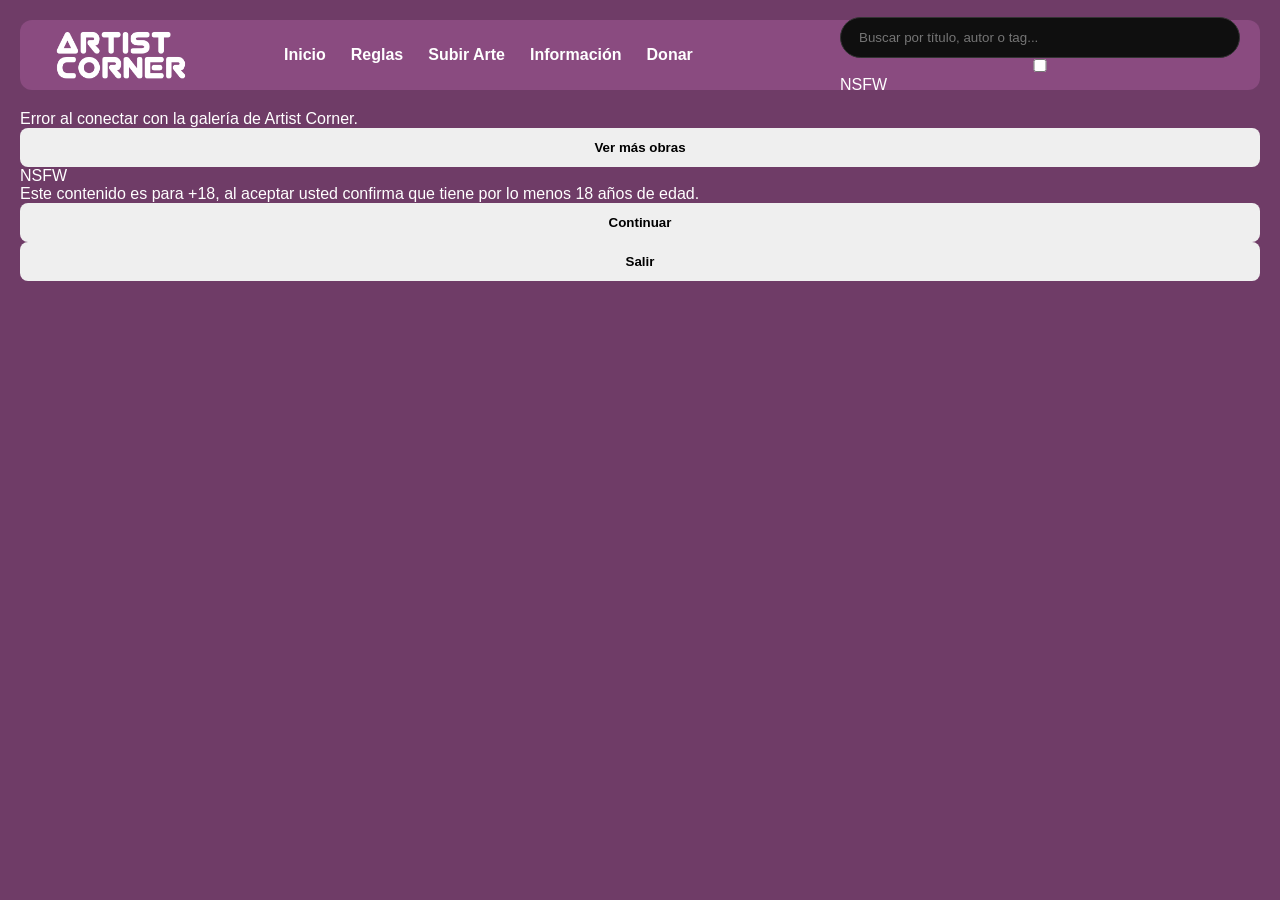
==== commit 9350be85: "Update verano 1 index.html" ====
--- a/index.html
+++ b/index.html
@@ -1,414 +1,28 @@
 <!DOCTYPE html>
 <html lang="es">
 <head>
-<meta charset="UTF-8">
-<meta name="viewport" content="width=device-width, initial-scale=1.0">
-<title>Artist Corner</title>
-<link rel="stylesheet" href="style.css">
-<style>
-  /* ESTADO POR DEFECTO: FONDO MORADO */
-  body {
-      background-color: #513159; 
-      transition: background-color 0.5s ease; 
-      margin: 0;
-  }
-
-  /* ESTADO AL ACTIVAR LA CASILLA: FADE A NEGRO / GRIS OSCURO */
-  body.nsfw-mode {
-      background-color: #121212; 
-  }
-
-  /* ANIMACIÓN DE ENTRADA PARA LAS TARJETAS */
-  @keyframes fadeInCard {
-      0% {
-          opacity: 0;
-          transform: translateY(20px);
-      }
-      100% {
-          opacity: 1;
-          transform: translateY(0);
-      }
-  }
-
-  /* REGLA PARA LAS TARJETAS DE PUBLICACIÓN */
-  .card {
-      opacity: 0; 
-      animation: fadeInCard 0.4s cubic-bezier(0.25, 1, 0.5, 1) forwards;
-  }
-
-  .nsfw-control {
-      display: flex;
-      align-items: center;
-      gap: 5px;
-      color: #fff;
-      font-family: sans-serif;
-      font-size: 14px;
-      user-select: none;
-      cursor: pointer;
-      margin-left: 15px;
-  }
-  .nsfw-control input {
-      cursor: pointer;
-      width: 16px;
-      height: 16px;
-  }
-
-  /* ESTILOS PARA LA INFORMACIÓN DEL LIGHTBOX (PC) */
-  .lightbox-info {
-      position: absolute;
-      bottom: 20px;
-      left: 20px;
-      background: rgba(0, 0, 0, 0.85);
-      color: #fff;
-      padding: 15px 20px;
-      border-radius: 8px;
-      font-family: sans-serif;
-      max-width: 320px;
-      z-index: 10005;
-      text-align: left;
-      border-left: 4px solid #8e44ad;
-  }
-  .lightbox-info .lb-title {
-      font-size: 18px;
-      font-weight: bold;
-      margin-bottom: 4px;
-      color: #fff;
-  }
-  .lightbox-info .lb-author {
-      font-size: 14px;
-      color: #bbb;
-      margin-bottom: 8px;
-  }
-  
-  .lightbox-info .lb-tags {
-      font-size: 12px;
-      color: #888;
-      display: flex;
-      flex-wrap: wrap;
-      gap: 5px;
-      margin-top: 5px;
-  }
-  
-  .lightbox-info .tag-badge {
-      background: #222;
-      color: #a29bfe;
-      padding: 2px 8px;
-      border-radius: 4px;
-      cursor: pointer;
-      font-weight: bold;
-      transition: background 0.2s, color 0.2s;
-      pointer-events: auto;
-  }
-  .lightbox-info .tag-badge:hover {
-      background: #8e44ad;
-      color: #fff;
-  }
-
-  /* BOTÓN DE ESTRELLA EN LAS TARJETAS */
-  .star-btn {
-      background: #eeeeee; 
-      border: none;
-      color: #888888; 
-      width: 36px;
-      height: 36px;
-      border-radius: 50%; 
-      cursor: pointer;
-      transition: transform 0.2s, background 0.2s, color 0.2s;
-      display: flex;
-      align-items: center;
-      justify-content: center;
-      padding: 0;
-      font-size: 18px;
-      user-select: none;
-      flex-shrink: 0; 
-      box-shadow: 0 2px 5px rgba(0,0,0,0.1);
-  }
-  .star-btn:hover {
-      transform: scale(1.1);
-      background: #e5e5e5;
-      color: #f1c40f; 
-  }
-  .star-btn.starred {
-      background: #eeeeee; 
-      color: #f1c40f; 
-      animation: popEffect 0.3s ease-in-out;
-  }
-
-  .title-row {
-      display: flex;
-      justify-content: space-between;
-      align-items: center;
-      gap: 15px; 
-      width: 100%;
-  }
-
-  @keyframes popEffect {
-      0% { transform: scale(1); }
-      50% { transform: scale(1.3); }
-      100% { transform: scale(1); }
-  }
-
-  .lightbox {
-      display: none;
-      position: fixed;
-      inset: 0;
-      background: rgba(0,0,0,.95);
-      justify-content: center;
-      align-items: center;
-      z-index: 9999;
-      overflow-y: auto; 
-  }
-
-  /* BOTÓN DE CARGA INFERIOR */
-  .load-more-container {
-      text-align: center;
-      padding: 25px 0;
-      width: 100%;
-      clear: both;
-  }
-  .load-btn {
-      background: #8e44ad; 
-      color: white;
-      border: none;
-      padding: 12px 35px;
-      font-size: 15px;
-      font-weight: bold;
-      border-radius: 6px;
-      cursor: pointer;
-      box-shadow: 0 4px 15px rgba(142, 68, 173, 0.3);
-      transition: background 0.2s, transform 0.1s;
-  }
-  .load-btn:hover {
-      background: #732d91; 
-  }
-  .load-btn:active {
-      transform: scale(0.98); 
-  }
-
-  /* SPINNER ANIMADO PARA EL FEED Y EL LIGHTBOX */
-  .spinner {
-      border: 4px solid rgba(255, 255, 255, 0.1);
-      width: 40px;
-      height: 40px;
-      border-radius: 50%;
-      border-left-color: #8e44ad; 
-      animation: spin 1s linear infinite;
-      margin: 20px auto;
-  }
-  @keyframes spin {
-      0% { transform: rotate(0deg); }
-      100% { transform: rotate(360deg); }
-  }
-
-  /* CONTENEDOR DE CARGA CENTRADO EN MEDIO DE LA PANTALLA */
-  .loading-wrapper {
-      position: fixed;
-      inset: 0;
-      display: flex;
-      flex-direction: column;
-      justify-content: center;
-      align-items: center;
-      color: #bbb;
-      font-family: sans-serif;
-      z-index: 999;
-      pointer-events: none; 
-  }
-
-  /* VENTANA MODAL PARA EL AVISO +18 */
-  .nsfw-modal {
-      display: none; 
-      position: fixed;
-      inset: 0;
-      background: rgba(0, 0, 0, 0.85);
-      backdrop-filter: blur(5px);
-      justify-content: center;
-      align-items: center;
-      z-index: 100000;
-      font-family: sans-serif;
-  }
-  .nsfw-modal-content {
-      background: #221526;
-      border: 2px solid #e74c3c;
-      padding: 30px;
-      border-radius: 12px;
-      text-align: center;
-      max-width: 420px;
-      width: 90%;
-      box-shadow: 0 10px 30px rgba(0,0,0,0.6);
-      color: #fff;
-  }
-  .nsfw-modal-title {
-      font-size: 22px;
-      font-weight: bold;
-      color: #e74c3c;
-      margin-bottom: 12px;
-  }
-  .nsfw-modal-text {
-      font-size: 15px;
-      line-height: 1.6;
-      margin-bottom: 25px;
-      color: #e0e0e0;
-  }
-  .nsfw-modal-buttons {
-      display: flex;
-      justify-content: center;
-      gap: 15px;
-  }
-  .nsfw-btn {
-      padding: 11px 28px;
-      font-size: 14px;
-      font-weight: bold;
-      border: none;
-      border-radius: 6px;
-      cursor: pointer;
-      transition: background 0.2s, transform 0.1s;
-  }
-  .nsfw-btn-continue {
-      background: #e74c3c;
-      color: white;
-  }
-  .nsfw-btn-continue:hover { background: #c0392b; }
-  .nsfw-btn-exit {
-      background: #444;
-      color: #ddd;
-  }
-  .nsfw-btn-exit:hover { background: #555; color: #fff; }
-  .nsfw-btn:active { transform: scale(0.97); }
-
-  /* SOLUCIÓN MÓVIL DISPOSITIVOS (MAX 768PX) */
-  @media (max-width: 768px) {
-      body {
-          padding: 10px !important; 
-      }
-
-      .topbar {
-          flex-direction: column !important; 
-          height: auto !important; 
-          padding: 15px !important;
-          gap: 15px !important;
-      }
-
-      .left-section {
-          width: 100% !important;
-          justify-content: space-between !important; 
-          gap: 10px !important;
-      }
-
-      .logo img {
-          width: 150px !important; 
-          height: auto !important;
-      }
-
-      .menu {
-          gap: 12px !important; 
-          flex-wrap: wrap !important;
-      }
-
-      .menu a {
-          font-size: 14px !important;
-          white-space: nowrap !important; 
-      }
-
-      .search-box {
-          width: 100% !important; 
-          max-width: 100% !important; 
-          display: flex !important;
-          align-items: center !important;
-          justify-content: space-between !important;
-          gap: 10px !important;
-      }
-
-      .search-box input {
-          flex-grow: 1 !important; 
-          width: auto !important;
-          padding: 10px 15px !important;
-          font-size: 14px !important;
-      }
-
-      .nsfw-control {
-          margin-left: 0 !important; 
-          flex-shrink: 0 !important; 
-          white-space: nowrap !important;
-      }
-
-      .feed {
-          grid-template-columns: repeat(auto-fill, minmax(140px, 1fr)) !important; 
-          gap: 10px !important;
-      }
-
-      .card .info {
-          padding: 10px !important;
-      }
-
-      .title {
-          font-size: 14px !important;
-      }
-
-      .author {
-          font-size: 12px !important;
-       }
-
-      .card .star-btn {
-          width: 30px !important;
-          height: 30px !important;
-          font-size: 14px !important;
-      }
-
-      .lightbox {
-          flex-direction: column !important; 
-          justify-content: flex-start !important; 
-          padding: 20px 10px !important;
-      }
-
-      .lightbox img {
-          max-width: 100% !important;
-          max-height: 60vh !important; 
-          object-fit: contain !important;
-          margin-top: auto;
-          margin-bottom: 20px;
-      }
-
-      .lightbox-info {
-          position: relative !important; 
-          left: 0 !important;
-          bottom: 0 !important;
-          right: 0 !important;
-          width: 100% !important;
-          max-width: 450px !important; 
-          margin: 0 auto auto auto !important; 
-          background: #1a1a1a !important; 
-          box-shadow: 0 -4px 20px rgba(0,0,0,0.5);
-          border-left: 4px solid #8e44ad !important;
-          padding: 15px !important;
-          box-sizing: border-box !important;
-      }
-
-      .nav-btn {
-          position: fixed !important;
-          top: 35% !important; 
-          width: 45px !important;
-          height: 45px !important;
-          font-size: 18px !important;
-          background: rgba(0,0,0,0.6) !important;
-          border: 1px solid rgba(255,255,255,0.2) !important;
-      }
-      .left { left: 5px !important; }
-      .right { right: 5px !important; }
-  }
-</style>
+    <meta charset="UTF-8">
+    <meta name="viewport" content="width=device-width, initial-scale=1.0">
+    <title>Artist Corner</title>
+    <link rel="preconnect" href="https://fonts.googleapis.com">
+    <link rel="preconnect" href="https://fonts.gstatic.com" crossorigin>
+    <link href="https://fonts.googleapis.com/css2?family=Fredoka:wght@500;600;700&family=Inter:wght@400;500;600;700&display=swap" rel="stylesheet">
+    <link rel="stylesheet" href="style.css">
 </head>
 <body>
 
+    <!-- Barra superior -->
 <header class="topbar">
     <div class="left-section">
         <div class="logo">
-            <img src="ArtistCornerLogoUPT2.png" alt="Logo">
+            <img src="ArtistCornerLogoVerano2026.png" alt="Logo">
         </div>
         <nav class="menu">
             <a href="index.html">Inicio</a>
             <a href="rules.html">Reglas</a>
             <a href="upload.html">Subir Arte</a>
             <a href="info.html">Información</a>
+            <a href="https://ko-fi.com/itsbynyko" target="_blank">Donar</a>
         </nav>
     </div>
 
@@ -427,18 +41,18 @@
 
 <div class="loading-wrapper" id="loading-container">
     <div class="spinner"></div>
-    <div style="font-size: 14px; letter-spacing: 0.5px;">Conectando con la galería...</div>
+    <div class="loading-text"></p>Conectando con la galería... </p></p>Esto puede tardar un poco.</p></div>
 </div>
 
 <div class="feed" id="feed"></div>
 
 <div class="load-more-container">
-    <button id="loadMoreBtn" class="load-btn" style="display: none;" onclick="loadNextBatch()">Ver más obras</button>
+    <button id="loadMoreBtn" class="load-btn" onclick="loadNextBatch()">Ver más obras</button>
 </div>
 
 <div class="lightbox" id="lightbox">
     <button class="nav-btn left" onclick="prevImage(event)">❮</button>
-    <img id="lightboxImg">
+    <img id="lightboxImg" alt="Vista ampliada de la obra">
     <button class="nav-btn right" onclick="nextImage(event)">❯</button>
 
     <div class="lightbox-info" id="lightboxInfo">
@@ -459,7 +73,8 @@
     </div>
 </div>
 
-<script>
+    <!-- Funcionalidad principal -->
+    <script>
 const API_BASE = "https://script.google.com/macros/s/AKfycbzcwKYtpAnlFnZOSS7-jbQ2cDeiyZThmojE28E-YxmMnTaiegmmnnrmS_7q-NIX4l_q/exec";
 
 let imageList = []; 
@@ -475,10 +90,10 @@
 
 let currentCacheVersion = "stable";
 
-// Control en memoria volátil: se reinicia siempre al refrescar con F5
+// Control temporal: se reinicia al recargar la página
 let yaAceptoNsfw = false; 
 
-// SE ASEGURA DE QUE EL CHECKBOX SIEMPRE EMPIECE DESACTIVADO TRAS CARGAR LA PÁGINA
+// El checkbox siempre inicia desactivado
 const nsfwToggle = document.getElementById("nsfwToggle");
 nsfwToggle.checked = false;
 
@@ -498,7 +113,7 @@
         console.error("Error cargando backend:", err);
         const loader = document.getElementById("loading-container");
         if(loader) {
-            loader.innerHTML = '<div style="text-align:center; color:#e74c3c; padding:50px; width:100%;">Error al conectar con la galería de Artist Corner.</div>';
+            loader.innerHTML = '<div class="loading-error">Error al conectar con la galería de Artist Corner.</div>';
         }
     }
 }
@@ -625,6 +240,8 @@
     card.className = "card";
     card.setAttribute("data-nsfw", isPostNsfw); 
     card.style.animationDelay = `${(imageList.length % currentBatchLimit) * 0.03}s`;
+    const randomTilt = (Math.random() * 6 - 3).toFixed(2); // -3° a 3°, como si estuviera clavada a mano
+    card.style.setProperty("--rot", `${randomTilt}deg`);
 
     const hasStar = isImageStarred(post.fileId);
     const imgIndex = imageList.length - 1;
@@ -639,14 +256,14 @@
         </div>
         <div class="info">
             <div class="title-row">
-                <div class="title" style="display:flex; align-items:center; flex-wrap:wrap; font-weight:bold;">
+                <div class="title card-title">
                     ${title} 
-                    ${isPostNsfw ? '<span style="color:#e74c3c; font-size:10px; font-weight:bold; border:1px solid #e74c3c; padding:1px 3px; border-radius:3px; margin-left:5px;">18+</span>' : ''}
+                    ${isPostNsfw ? '<span class="age-badge">18+</span>' : ''}
                 </div>
                 <button class="star-btn ${hasStar ? 'starred' : ''}" onclick="handleCardStar(event, '${post.fileId}', this)">★</button>
             </div>
             <div class="author">Por: ${author}</div>
-            ${post.description ? `<div style="font-size:12px; color:#888; margin-top:5px;">${post.description}</div>` : ''}
+            ${post.description ? `<div class="description">${post.description}</div>` : ''}
         </div>
     `;
     
@@ -673,9 +290,7 @@
 });
 
 
-/* ====================================================================
-    INTERCEPTOR DE ADVERTENCIA +18
-======================================================================= */
+/* Advertencia de contenido +18 */
 const nsfwModal = document.getElementById("nsfwModal");
 const nsfwContinueBtn = document.getElementById("nsfwContinueBtn");
 const nsfwExitBtn = document.getElementById("nsfwExitBtn");
@@ -703,9 +318,7 @@
 });
 
 
-/* ==========================================
-   MÓDULO DE LIGHTBOX
-========================================== */
+/* Lightbox */
 const lightboxImg = document.getElementById("lightboxImg");
 
 function clearLightboxImage() {
@@ -809,7 +422,8 @@
 });
 
 loadFeed();
-</script>
+    </script>
 
 </body>
 </html>
+
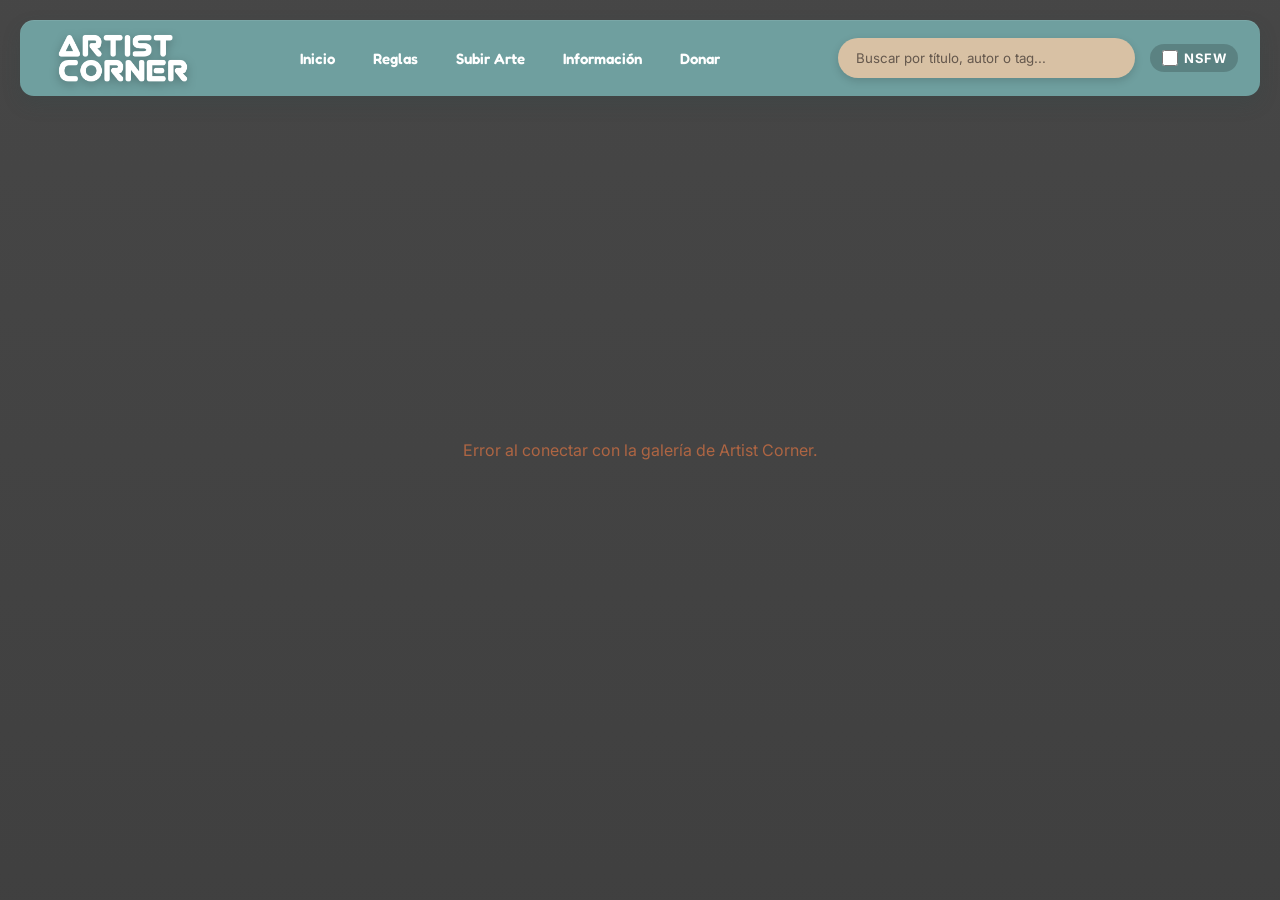
==== commit 849338c8: "Update index.html" ====
--- a/index.html
+++ b/index.html
@@ -426,4 +426,3 @@
 
 </body>
 </html>
-
--- a/style.css
+++ b/style.css
@@ -1,360 +1,1192 @@
-
-*{
-    margin:0;
-    padding:0;
-    box-sizing:border-box;
-}
-
+/* Reinicio general */
+@import url('https://fonts.googleapis.com/css2?family=Fredoka:wght@400;500;600;700&family=Inter:wght@400;500;600;700&display=swap');
+
+* {
+    margin: 0;
+    padding: 0;
+    box-sizing: border-box;
+}
+
+/* ============================================
+   Artist Corner — tema "Verano"
+   Postales desperdigadas tomando sol
+   ============================================ */
+:root{
+
+    /* Arena */
+    --sand:#D9B38C;
+    --sand-deep:#C79B70;
+
+    /* Mar */
+    --sky:#7FAAA4;
+    --sky-dark:#658F89;
+
+    /* Naranjas suaves */
+    --coral:#C97D56;
+    --coral-dark:#AE6543;
+
+    /* Sol */
+    --sun:#D8A857;
+
+    /* Cartas */
+    --paper:#D8C1A4;
+    --paper-shadow:#B89573;
+
+    /* Texto */
+    --ink:#34261D;
+    --ink-soft:#65584D;
+    --muted-dark:#857567;
+
+    --success:#5E8F63;
+    --field:#CCB090;
+
+    /* Legacy */
+    --background-main:var(--sand);
+    --background-nsfw:#30201D;
+    --topbar:var(--sky);
+    --accent:var(--coral);
+    --accent-dark:var(--coral-dark);
+    --card:var(--paper);
+    --black:#000;
+    --white:#EFE4D5;
+    --muted:var(--ink-soft);
+}
+
+@media (prefers-reduced-motion: reduce) {
+    * {
+        animation-duration: 0.01ms !important;
+        animation-iteration-count: 1 !important;
+        transition-duration: 0.01ms !important;
+    }
+}
+
+/* Página principal — arena bajo el sol */
 body{
-    background:#6f3c67;
-    color:white;
-    font-family:Arial, sans-serif;
+    min-height:100vh;
     padding:20px;
-}
-
-.topbar{
-    width:100%;
-    height:70px;
-
-    display:flex;
-    align-items:center;
-    justify-content:space-between;
-
-    background:#8a4b80;
-
-    padding:0 20px;
-
-    border-radius:12px;
-
-    margin-bottom:20px;
-}
-
-.logo{
-    display:flex;
-    align-items:center;
-    gap:10px;
-
-    font-size:22px;
-    font-weight:bold;
-}
-
-.logo img{
-    width:214px;
-    height:69px;
-    object-fit:contain;
-}
-
-.search-box{
-    width:400px;
-    max-width:50%;
-}
-
-.search-box input{
-    width:100%;
-    margin:0;
-
-    background:#0f0f0f;
-    border:1px solid #333;
-
-    padding:12px 18px;
-
-    border-radius:25px;
-
-    color:white;
-}
-input{
-    width:100%;
-    padding:12px;
-    margin-bottom:10px;
-    border:none;
-    border-radius:8px;
-    background:#2a2a2a;
-    color:white;
-}
-
-button{
-    width:100%;
-    padding:12px;
-    border:none;
-    border-radius:8px;
-    cursor:pointer;
-    font-weight:bold;
-}
-
-.feed{
-    display:grid;
-    grid-template-columns:repeat(auto-fill,minmax(350px,1fr));
-    gap:20px;
-}
-
-.card{
-    background:#1a1a1a;
-    border-radius:12px;
-    overflow:hidden;
-}
-
-.video-container{
-    width:100%;
-    aspect-ratio:16/9;
-    background:#000;
-}
-
-.video-container video{
-    width:100%;
-    height:100%;
-    object-fit:cover;
-    display:block;
-}
-
-.video-container img{
-    width:100%;
-    height:100%;
-    object-fit:cover;
-    display:block;
-}
-
-.video-container video:fullscreen{
-    width:100vw;
-    height:100vh;
-    object-fit:contain;
-    background:black;
-}
-
-.video-container video:-webkit-full-screen{
-    width:100vw;
-    height:100vh;
-    object-fit:contain;
-    background:black;
-}
-
-.info{
-    padding:15px;
-}
-
-.title{
-    font-size:18px;
-    font-weight:bold;
-    margin-bottom:5px;
-}
-
-.author{
-    color:#aaa;
-}
-.lightbox{
-    display:none;
-    position:fixed;
-    inset:0;
-
-    background:rgba(0,0,0,.95);
-
-    justify-content:center;
-    align-items:center;
-
-    z-index:9999;
-}
-
-.lightbox img{
-    max-width:90vw;
-    max-height:90vh;
-    object-fit:contain;
-}
-
-.nav-btn{
-    position:absolute;
-    top:50%;
-    transform:translateY(-50%);
-
-    width:60px;
-    height:60px;
-
-    border:none;
-    border-radius:50%;
-
-    background:rgba(255,255,255,.15);
-    color:white;
-
-    font-size:30px;
-    cursor:pointer;
-    z-index:10000;
-}
-
-.nav-btn:hover{
-    background:rgba(255,255,255,.25);
-}
-
-.left{
-    left:30px;
-}
-
-.right{
-    right:30px;
-}
-
-.menu{
-    display:flex;
-    gap:25px;
-    align-items:center;
-}
-
-.menu a{
-    color:white;
-    text-decoration:none;
-    font-weight:bold;
-    transition:.2s;
-}
-
-.menu a:hover{
-    opacity:.8;
-}
-
-
-/* ========================= */
-/* PAGINA SUBIR ARTE */
-/* ========================= */
-
-.upload-container{
-    display:flex;
-    justify-content:center;
-    margin-top:40px;
-}
-
-.upload-card{
-
-    width:800px;
-    max-width:95%;
-
-    background:#1a1a1a;
-
-    border-radius:12px;
-
-    padding:30px;
-}
-
-.upload-card h1{
-
-    text-align:center;
-
-    margin-bottom:25px;
-}
-
-.upload-card textarea{
-
-    width:100%;
-
-    min-height:150px;
-
-    background:#2a2a2a;
-
-    color:white;
-
-    border:none;
-
-    border-radius:8px;
-
-    padding:12px;
-
-    resize:vertical;
-
-    margin-bottom:10px;
-}
-
-.upload-card button{
-
-    background:#8a4b80;
-
-    color:white;
-
-    transition:.2s;
-}
-
-.upload-card button:hover{
-
-    opacity:.9;
-}
-
-.preview{
-
-    width:100%;
-
-    max-height:500px;
-
-    object-fit:contain;
-
-    border-radius:12px;
-
-    margin-bottom:15px;
-
-    display:none;
-
-    background:#111;
-}
-
-.left-section{
-
-    display:flex;
-
-    align-items:center;
-
-    gap:30px;
-}
-
-
-
-.menu a:hover{
-
-    background:rgba(255,255,255,.1);
-}
-
-.toast{
-
-    position:fixed;
-
-    left:50%;
-    bottom:30px;
-
-    transform:translateX(-50%);
-
-    background:#1a1a1a;
-
-    color:white;
-
-    padding:14px 25px;
-
-    border-radius:10px;
-
-    font-weight:bold;
-
-    opacity:0;
-
-    pointer-events:none;
-
-    transition:.3s;
-
-    z-index:99999;
-}
-
-.toast.show{
-
-    opacity:1;
-}
-
-.toast.success{
-
-    border:2px solid #4caf50;
-}
-
-.toast.error{
-
-    border:2px solid #f44336;
-}
-
-button:disabled{
-
-    background:#555;
-
-    color:#ccc;
-
-    cursor:not-allowed;
-
-    opacity:.8;
-}
+
+    background:
+        linear-gradient(rgba(24, 24, 24, 0.8), rgba(16, 16, 16, 0.8)),
+        url("background.jpeg");
+
+    background-size:cover;
+    background-position:center;
+    background-repeat:no-repeat;
+    background-attachment:fixed;
+
+    color:var(--ink);
+    font-family:'Inter',sans-serif;
+}
+
+body.nsfw-mode {
+    min-height:100vh;
+    padding:20px;
+
+    background:
+        linear-gradient(rgba(0, 0, 0, 0.89), rgba(163, 21, 151, 0.8)),
+        url("background.jpeg");
+
+    background-size:cover;
+    background-position:center;
+    background-repeat:no-repeat;
+    background-attachment:fixed;
+
+    color:var(--ink);
+    font-family:'Inter',sans-serif;
+}
+
+a, button, input, .star-btn, .tag-badge, .nav-btn, .nsfw-control {
+    outline-offset: 3px;
+}
+a:focus-visible, button:focus-visible, input:focus-visible,
+.star-btn:focus-visible, .tag-badge:focus-visible,
+.nav-btn:focus-visible, .nsfw-control:focus-visible {
+    outline: 3px solid var(--coral);
+}
+
+/* Barra superior — toldo de playa a rayas */
+.topbar {
+    width: 100%;
+    min-height: 76px;
+    margin-bottom: 26px;
+    padding: 0 22px;
+
+    display: flex;
+    align-items: center;
+    justify-content: space-between;
+
+    background: #6f9f9f;
+
+    border-radius: 14px;
+
+    box-shadow:
+        0 8px 18px rgba(45, 73, 72, 0.22),
+        inset 0 1px 0 rgba(255, 255, 255, 0.08);
+}
+
+.left-section {
+    display: flex;
+    align-items: center;
+    gap: 30px;
+}
+
+.logo {
+    display: flex;
+    align-items: center;
+    gap: 10px;
+    font-size: 22px;
+    font-weight: bold;
+}
+
+.logo img {
+    width: 214px;
+    height: 69px;
+    object-fit: contain;
+    filter: drop-shadow(0 3px 5px rgba(0, 0, 0, 0.25));
+}
+
+.menu {
+    display: flex;
+    align-items: center;
+    gap: 10px;
+}
+
+.menu a {
+    padding: 9px 14px;
+    color: #fff;
+    text-decoration: none;
+    font-family: 'Fredoka', sans-serif;
+    font-size: 15px;
+    font-weight: 600;
+    border-radius: 20px;
+    transition: background 0.2s, transform 0.15s;
+    display: inline-block;
+}
+
+.menu a:hover {
+    background: rgba(255, 255, 255, 0.22);
+    transform: translateY(-2px);
+}
+
+/* Buscador y control NSFW */
+.search-box {
+    width: 400px;
+    max-width: 50%;
+    display: flex;
+    align-items: center;
+    gap: 10px;
+}
+
+.search-box input[type="text"] {
+    width: 100%;
+    margin: 0;
+    padding: 12px 18px;
+    color: var(--ink);
+    background: var(--paper);
+    border: none;
+    border-radius: 999px;
+    box-shadow: 0 3px 8px rgba(0, 0, 0, 0.15);
+    font-family: 'Inter', Arial, sans-serif;
+}
+
+.search-box input[type="text"]::placeholder {
+    color: var(--ink-soft);
+}
+
+.nsfw-control {
+    display: flex;
+    align-items: center;
+    gap: 6px;
+    margin-left: 5px;
+    padding: 6px 12px;
+    color: #fff;
+    background: rgba(0, 0, 0, 0.18);
+    border-radius: 999px;
+    font-size: 13px;
+    font-weight: bold;
+    letter-spacing: 0.5px;
+    white-space: nowrap;
+    user-select: none;
+    cursor: pointer;
+}
+
+.nsfw-control input {
+    width: 16px;
+    height: 16px;
+    margin: 0;
+    cursor: pointer;
+    accent-color: var(--coral);
+}
+
+/* Campos y botones generales */
+input,
+textarea {
+    width: 100%;
+    padding: 12px;
+    margin-bottom: 10px;
+    color: var(--ink);
+    background: var(--field);
+    border: 1px solid var(--paper-shadow);
+    border-radius: 10px;
+}
+
+button {
+    width: 100%;
+    padding: 12px;
+    font-weight: bold;
+    border: none;
+    border-radius: 10px;
+    cursor: pointer;
+}
+
+button:disabled {
+    color: #ccc;
+    background: #999;
+    cursor: not-allowed;
+    opacity: 0.8;
+}
+
+/* Feed de publicaciones — postales desperdigadas al sol */
+.feed {
+    display: grid;
+    grid-template-columns: repeat(auto-fill, minmax(340px, 1fr));
+    gap: 30px 24px;
+    padding: 10px 6px 30px;
+}
+
+.card {
+    --rot: 0deg;
+    position: relative;
+    overflow: visible;
+    background: var(--paper);
+    border-radius: 10px;
+    padding: 10px 10px 4px;
+    box-shadow:
+        0 10px 20px rgba(44, 60, 60, 0.18),
+        0 2px 4px rgba(44, 60, 60, 0.12);
+    transform: rotate(var(--rot));
+    opacity: 0;
+    animation: fade-in-card 0.45s cubic-bezier(0.25, 1, 0.5, 1) forwards;
+    transition: transform 0.25s ease, box-shadow 0.25s ease;
+    cursor: default;
+}
+
+.card:hover {
+    transform: rotate(0deg) translateY(-6px) scale(1.02);
+    box-shadow:
+        0 20px 28px rgba(44, 60, 60, 0.22),
+        0 4px 8px rgba(44, 60, 60, 0.15);
+    z-index: 2;
+}
+
+/* borde recortado tipo estampilla / ticket de playa */
+.card::before {
+    content: "";
+    position: absolute;
+    inset: 0;
+    border-radius: 10px;
+    background-image: radial-gradient(circle, var(--sand) 4.5px, transparent 4.6px);
+    background-size: 16px 16px;
+    background-position: -8px -8px;
+    -webkit-mask: linear-gradient(#000 0 0) content-box, linear-gradient(#000 0 0);
+    mask-image:
+        radial-gradient(circle 5.5px at 8px 0, transparent 98%, #000 100%),
+        radial-gradient(circle 5.5px at 8px 100%, transparent 98%, #000 100%);
+    mask-repeat: repeat-x;
+    mask-size: 16px 100%;
+    mask-position: top, bottom;
+    pointer-events: none;
+    z-index: 0;
+    opacity: 0.9;
+}
+
+/* sello de sol en la esquina */
+.card::after {
+    content: "☀";
+    position: absolute;
+    top: -12px;
+    right: 10px;
+    width: 30px;
+    height: 30px;
+    display: flex;
+    align-items: center;
+    justify-content: center;
+    color: #fff;
+    background: radial-gradient(circle at 35% 30%, var(--sun) 0%, var(--coral) 100%);
+    border-radius: 50%;
+    border: 2px solid #fff;
+    font-size: 15px;
+    box-shadow: 0 3px 6px rgba(0, 0, 0, 0.25);
+    transform: rotate(12deg);
+    z-index: 3;
+}
+
+.video-container {
+    position: relative;
+    z-index: 1;
+    width: 100%;
+    aspect-ratio: 16 / 9;
+    background: var(--black);
+    border-radius: 6px;
+    overflow: hidden;
+}
+
+.video-container img,
+.video-container video {
+    display: block;
+    width: 100%;
+    height: 100%;
+    object-fit: cover;
+}
+
+.video-container img {
+    cursor: pointer;
+}
+
+.video-container video:fullscreen,
+.video-container video:-webkit-full-screen {
+    width: 100vw;
+    height: 100vh;
+    object-fit: contain;
+    background: var(--black);
+}
+
+.info {
+    position: relative;
+    z-index: 1;
+    padding: 12px 6px 10px;
+}
+
+.title-row {
+    width: 100%;
+    display: flex;
+    align-items: center;
+    justify-content: space-between;
+    gap: 15px;
+}
+
+.title {
+    margin-bottom: 4px;
+    color: var(--ink);
+    font-family: 'Fredoka', sans-serif;
+    font-size: 19px;
+    font-weight: 600;
+    line-height: 1.15;
+}
+
+.card-title {
+    display: flex;
+    align-items: center;
+    flex-wrap: wrap;
+}
+
+.author {
+    color: var(--sky-dark);
+    font-size: 13px;
+    font-weight: 600;
+}
+
+.description {
+    margin-top: 6px;
+    color: var(--muted-dark);
+    font-size: 12px;
+}
+
+.age-badge {
+    margin-left: 5px;
+    padding: 1px 5px;
+    color: var(--coral);
+    font-size: 10px;
+    font-weight: bold;
+    border: 1px solid var(--coral);
+    border-radius: 3px;
+}
+
+/* Botón de favoritos */
+.star-btn {
+    width: 34px;
+    height: 34px;
+    padding: 0;
+    display: flex;
+    align-items: center;
+    justify-content: center;
+    flex-shrink: 0;
+    color: #c9b78e;
+    background: var(--paper);
+    border-radius: 50%;
+    font-size: 17px;
+    user-select: none;
+    box-shadow: 0 2px 5px rgba(0, 0, 0, 0.15);
+    transition: transform 0.2s, background 0.2s, color 0.2s;
+}
+
+.star-btn:hover {
+    color: var(--sun);
+    background: #fff;
+    transform: scale(1.12);
+}
+
+.star-btn.starred {
+    color: var(--sun);
+    background: var(--paper);
+    animation: pop-effect 0.3s ease-in-out;
+}
+
+/* Botón para cargar más */
+.load-more-container {
+    width: 100%;
+    padding: 25px 0;
+    text-align: center;
+    clear: both;
+}
+
+.load-btn {
+    display: none;
+    width: auto;
+    padding: 13px 36px;
+    color: #fff;
+    background: var(--coral);
+    border-radius: 999px;
+    font-family: 'Fredoka', sans-serif;
+    font-size: 16px;
+    letter-spacing: 0.3px;
+    box-shadow: 0 6px 16px rgba(239, 106, 82, 0.4);
+    transition: background 0.2s, transform 0.1s;
+}
+
+.load-btn:hover {
+    background: var(--coral-dark);
+}
+
+.load-btn:active {
+    transform: scale(0.98);
+}
+
+/* Pantalla de carga */
+.loading-wrapper {
+    position: fixed;
+    inset: 0;
+    z-index: 999;
+    display: flex;
+    flex-direction: column;
+    align-items: center;
+    justify-content: center;
+    color: var(--coral-dark);
+    pointer-events: none;
+}
+
+.loading-text {
+    font-family: 'Fredoka', sans-serif;
+    font-size: 16px;
+    letter-spacing: 0.3px;
+}
+
+.loading-error {
+    width: 100%;
+    padding: 50px;
+    color: var(--coral-dark);
+    text-align: center;
+}
+
+.spinner {
+    width: 40px;
+    height: 40px;
+    margin: 20px auto;
+    border: 4px solid rgba(239, 106, 82, 0.15);
+    border-left-color: var(--coral);
+    border-radius: 50%;
+    animation: spin 1s linear infinite;
+}
+
+/* Lightbox — atardecer en la playa */
+.lightbox {
+    position: fixed;
+    inset: 0;
+    z-index: 9999;
+    display: none;
+    align-items: center;
+    justify-content: center;
+    overflow-y: auto;
+    background: rgba(30, 20, 20, 0.94);
+    background-image: radial-gradient(circle at 50% 100%, rgba(239, 106, 82, 0.18) 0, transparent 60%);
+}
+
+.lightbox > img {
+    max-width: 90vw;
+    max-height: 90vh;
+    object-fit: contain;
+    border-radius: 8px;
+    box-shadow: 0 0 50px rgba(246, 185, 59, 0.15);
+    animation: fade-in-card 0.25s ease forwards;
+}
+
+.lightbox-info {
+    position: absolute;
+    bottom: 20px;
+    left: 20px;
+    z-index: 10005;
+    max-width: 320px;
+    padding: 16px 20px;
+    color: #fff;
+    background: rgba(20, 15, 12, 0.85);
+    border-left: 4px solid var(--coral);
+    border-radius: 10px;
+    text-align: left;
+}
+
+.lb-title {
+    margin-bottom: 4px;
+    color: #fff;
+    font-family: 'Fredoka', sans-serif;
+    font-size: 19px;
+    font-weight: 600;
+}
+
+.lb-author {
+    margin-bottom: 8px;
+    color: #f0d9ae;
+    font-size: 14px;
+}
+
+.lb-tags {
+    display: flex;
+    flex-wrap: wrap;
+    gap: 5px;
+    margin-top: 5px;
+    font-size: 12px;
+}
+
+.tag-badge {
+    padding: 3px 10px;
+    color: #fff;
+    background: rgba(255, 255, 255, 0.1);
+    border-radius: 999px;
+    font-weight: 600;
+    letter-spacing: 0.2px;
+    cursor: pointer;
+    pointer-events: auto;
+    transition: background 0.2s, color 0.2s;
+}
+
+.tag-badge:hover {
+    color: #fff;
+    background: var(--coral);
+}
+
+.nav-btn {
+    position: absolute;
+    top: 50%;
+    z-index: 10000;
+    width: 60px;
+    height: 60px;
+    padding: 0;
+    color: #fff;
+    background: rgba(255, 255, 255, 0.12);
+    border-radius: 50%;
+    font-size: 30px;
+    transform: translateY(-50%);
+}
+
+.nav-btn:hover {
+    background: rgba(255, 255, 255, 0.22);
+}
+
+.nav-btn.left {
+    left: 30px;
+}
+
+.nav-btn.right {
+    right: 30px;
+}
+
+/* Ventana de confirmación +18 */
+.nsfw-modal {
+    position: fixed;
+    inset: 0;
+    z-index: 100000;
+    display: none;
+    align-items: center;
+    justify-content: center;
+    background: rgba(0, 0, 0, 0.8);
+    backdrop-filter: blur(5px);
+}
+
+.nsfw-modal-content {
+    width: 90%;
+    max-width: 420px;
+    padding: 30px;
+    color: #fff;
+    background: #2b1b18;
+    border: 2px solid var(--coral);
+    border-radius: 16px;
+    text-align: center;
+    box-shadow: 0 10px 30px rgba(0, 0, 0, 0.6);
+}
+
+.nsfw-modal-title {
+    margin-bottom: 12px;
+    color: var(--coral);
+    font-family: 'Fredoka', sans-serif;
+    font-size: 24px;
+    font-weight: 600;
+}
+
+.nsfw-modal-text {
+    margin-bottom: 25px;
+    color: #ecdfd0;
+    font-size: 15px;
+    line-height: 1.6;
+}
+
+.nsfw-modal-buttons {
+    display: flex;
+    justify-content: center;
+    gap: 15px;
+}
+
+.nsfw-btn {
+    width: auto;
+    padding: 11px 28px;
+    font-size: 14px;
+    border-radius: 999px;
+    transition: background 0.2s, transform 0.1s;
+}
+
+.nsfw-btn:active {
+    transform: scale(0.97);
+}
+
+.nsfw-btn-continue {
+    color: #fff;
+    background: var(--coral);
+}
+
+.nsfw-btn-continue:hover {
+    background: var(--coral-dark);
+}
+
+.nsfw-btn-exit {
+    color: #ddd;
+    background: #4a4340;
+}
+
+.nsfw-btn-exit:hover {
+    color: #fff;
+    background: #5a5350;
+}
+
+/* Página para subir arte */
+.upload-container {
+    display: flex;
+    justify-content: center;
+    margin-top: 40px;
+}
+
+.upload-card {
+    width: 800px;
+    max-width: 95%;
+    padding: 30px;
+    background: var(--paper);
+    border-radius: 16px;
+    box-shadow: 0 10px 24px rgba(44, 60, 60, 0.2);
+}
+
+.upload-card h1 {
+    margin-bottom: 25px;
+    color: var(--ink);
+    font-family: 'Fredoka', sans-serif;
+    font-size: 26px;
+    text-align: center;
+}
+
+.upload-card textarea {
+    min-height: 150px;
+    resize: vertical;
+}
+
+.upload-card button {
+    color: #fff;
+    background: var(--coral);
+    transition: opacity 0.2s;
+}
+
+.upload-card button:hover {
+    opacity: 0.9;
+}
+
+.preview {
+    display: none;
+    width: 100%;
+    max-height: 500px;
+    margin-bottom: 15px;
+    object-fit: contain;
+    background: #111;
+    border-radius: 10px;
+}
+
+/* Notificaciones */
+.toast {
+    position: fixed;
+    bottom: 30px;
+    left: 50%;
+    z-index: 99999;
+    padding: 14px 25px;
+    color: #fff;
+    background: #2b1b18;
+    border-radius: 999px;
+    font-weight: bold;
+    opacity: 0;
+    pointer-events: none;
+    transform: translateX(-50%);
+    transition: opacity 0.3s;
+}
+
+.toast.show {
+    opacity: 1;
+}
+
+.toast.success {
+    border: 2px solid var(--success);
+}
+
+.toast.error {
+    border: 2px solid #f44336;
+}
+
+
+
+/* Animaciones */
+@keyframes fade-in-card {
+    from {
+        opacity: 0;
+        transform: translateY(20px) rotate(var(--rot, 0deg));
+    }
+
+    to {
+        opacity: 1;
+        transform: rotate(var(--rot, 0deg));
+    }
+}
+
+@keyframes pop-effect {
+    0%,
+    100% {
+        transform: scale(1);
+    }
+
+    50% {
+        transform: scale(1.3);
+    }
+}
+
+@keyframes spin {
+    to {
+        transform: rotate(360deg);
+    }
+}
+
+/* Diseño móvil */
+@media (max-width: 768px) {
+    body {
+        padding: 10px;
+    }
+
+    .topbar {
+        height: auto;
+        padding: 15px;
+        flex-direction: column;
+        gap: 15px;
+    }
+
+    .left-section {
+        width: 100%;
+        justify-content: space-between;
+        gap: 10px;
+    }
+
+    .logo img {
+        width: 150px;
+        height: auto;
+    }
+
+    .menu {
+        flex-wrap: wrap;
+        gap: 8px;
+    }
+
+    .menu a {
+        font-size: 13px;
+        padding: 7px 11px;
+        white-space: nowrap;
+    }
+
+    .search-box {
+        width: 100%;
+        max-width: 100%;
+    }
+
+    .search-box input[type="text"] {
+        width: auto;
+        flex-grow: 1;
+        padding: 10px 15px;
+        font-size: 14px;
+    }
+
+    .nsfw-control {
+        margin-left: 0;
+        flex-shrink: 0;
+    }
+
+    .feed {
+        grid-template-columns: repeat(auto-fill, minmax(140px, 1fr));
+        gap: 20px 12px;
+    }
+
+    .card {
+        transform: rotate(0deg) !important;
+    }
+
+    .card:hover {
+        transform: translateY(-4px) !important;
+    }
+
+    .card .info {
+        padding: 10px 4px;
+    }
+
+    .title {
+        font-size: 15px;
+    }
+
+    .author {
+        font-size: 12px;
+    }
+
+    .card .star-btn {
+        width: 30px;
+        height: 30px;
+        font-size: 14px;
+    }
+
+    .lightbox {
+        padding: 20px 10px;
+        flex-direction: column;
+        justify-content: flex-start;
+    }
+
+    .lightbox > img {
+        max-width: 100%;
+        max-height: 60vh;
+        margin-top: auto;
+        margin-bottom: 20px;
+    }
+
+    .lightbox-info {
+        position: relative;
+        inset: auto;
+        width: 100%;
+        max-width: 450px;
+        margin: 0 auto auto;
+        padding: 15px;
+        background: #2b1b18;
+        box-shadow: 0 -4px 20px rgba(0, 0, 0, 0.5);
+    }
+
+    .nav-btn {
+        position: fixed;
+        top: 35%;
+        width: 45px;
+        height: 45px;
+        color: #fff;
+        background: rgba(0, 0, 0, 0.6);
+        border: 1px solid rgba(255, 255, 255, 0.2);
+        font-size: 18px;
+    }
+
+    .nav-btn.left {
+        left: 5px;
+    }
+
+    .nav-btn.right {
+        right: 5px;
+    }
+}
+
+/* =========================================================
+   PÁGINA DE REGLAS
+   Pega este bloque al FINAL de style.css
+   ========================================================= */
+
+.rules-page{
+    color: var(--ink);
+}
+
+.rules-page .topbar {
+    margin-bottom: 28px;
+}
+
+.rules-page .logo {
+    text-decoration: none;
+}
+
+.info-container {
+    width: min(920px, 100%);
+    margin: 0 auto 50px;
+}
+
+.info-card {
+    overflow: hidden;
+    padding: 42px;
+    background: #cdb08f;
+    border: 1px solid rgba(80, 53, 34, 0.20);
+    border-radius: 18px;
+    box-shadow:
+        0 18px 38px rgba(68, 46, 31, 0.18),
+        inset 0 1px 0 rgba(255, 232, 199, 0.18);
+}
+
+.rules-header {
+    margin-bottom: 28px;
+    padding-bottom: 25px;
+    border-bottom: 1px solid rgba(83, 57, 38, 0.18);
+}
+
+.rules-kicker {
+    display: inline-block;
+    margin-bottom: 8px;
+    color: #805439;
+    font-family: 'Fredoka', Arial, sans-serif;
+    font-size: 13px;
+    font-weight: 700;
+    letter-spacing: 1.5px;
+    text-transform: uppercase;
+}
+
+.info-card h1 {
+    margin: 0 0 12px;
+    color: #34261d;
+    font-family: 'Fredoka', Arial, sans-serif;
+    font-size: clamp(28px, 5vw, 40px);
+    line-height: 1.1;
+}
+
+.rules-header p,
+.section-intro,
+.info-card p {
+    color: #59483c;
+    line-height: 1.7;
+}
+
+.warning-box {
+    margin: 0 0 38px;
+    padding: 18px 20px;
+    background: #b98259;
+    border-left: 5px solid #75472f;
+    border-radius: 10px;
+    box-shadow: 0 8px 18px rgba(77, 48, 30, 0.12);
+}
+
+.warning-box strong {
+    display: block;
+    margin-bottom: 5px;
+    color: #2f2119;
+    font-family: 'Fredoka', Arial, sans-serif;
+    font-size: 16px;
+}
+
+.warning-box p {
+    margin: 0;
+    color: #3f2d23;
+    font-size: 14px;
+}
+
+.rules-section {
+    margin-top: 42px;
+}
+
+.rules-section > h2 {
+    display: flex;
+    align-items: center;
+    gap: 12px;
+    margin: 0 0 20px;
+    color: #4a3427;
+    font-family: 'Fredoka', Arial, sans-serif;
+    font-size: clamp(21px, 4vw, 27px);
+}
+
+.rules-section > h2 span {
+    display: inline-flex;
+    width: 38px;
+    height: 38px;
+    align-items: center;
+    justify-content: center;
+    flex-shrink: 0;
+    color: #d9c4a8;
+    background: #6f9f9f;
+    border-radius: 50%;
+    font-size: 13px;
+}
+
+.rules-grid {
+    display: grid;
+    grid-template-columns: repeat(2, minmax(0, 1fr));
+    gap: 18px;
+}
+
+.rules-block {
+    padding: 22px;
+    background: #bea17f;
+    border: 1px solid rgba(75, 48, 31, 0.14);
+    border-radius: 13px;
+}
+
+.rules-block h3,
+.prohibited-group h3 {
+    margin: 0 0 13px;
+    color: #5d3e2c;
+    font-family: 'Fredoka', Arial, sans-serif;
+    font-size: 17px;
+}
+
+.rules-block ul {
+    margin: 0;
+    padding-left: 20px;
+}
+
+.rules-block li {
+    margin-bottom: 10px;
+    color: #4f4035;
+    line-height: 1.55;
+}
+
+.rules-block li:last-child {
+    margin-bottom: 0;
+}
+
+.rules-block code {
+    padding: 2px 6px;
+    color: #3f3026;
+    background: #a98c6d;
+    border-radius: 5px;
+}
+
+.prohibited-group {
+    margin-top: 22px;
+}
+
+.prohibited-list {
+    overflow: hidden;
+    margin: 0;
+    padding: 0;
+    list-style: none;
+    background: #b89472;
+    border: 1px solid rgba(92, 55, 34, 0.18);
+    border-radius: 13px;
+}
+
+.prohibited-list li {
+    display: flex;
+    flex-direction: column;
+    gap: 6px;
+    padding: 18px 20px;
+    border-bottom: 1px solid rgba(87, 53, 34, 0.14);
+}
+
+.prohibited-list li:last-child {
+    border-bottom: none;
+}
+
+.prohibited-list strong {
+    color: #5d3327;
+    font-family: 'Fredoka', Arial, sans-serif;
+    font-size: 15px;
+}
+
+.prohibited-list .desc {
+    color: #4e4036;
+    font-size: 14px;
+    line-height: 1.55;
+}
+
+.result-box {
+    padding: 20px;
+    background: #91aaa2;
+    border-left: 5px solid #547b78;
+    border-radius: 10px;
+}
+
+.result-box p {
+    margin: 0;
+    color: #283b39;
+}
+
+.rules-footer {
+    display: flex;
+    justify-content: center;
+    margin-top: 38px;
+    padding-top: 28px;
+    border-top: 1px solid rgba(83, 57, 38, 0.18);
+}
+
+.rules-back-btn {
+    display: inline-flex;
+    align-items: center;
+    justify-content: center;
+    padding: 12px 26px;
+    color: #f0dfca;
+    background: #9f6042;
+    border-radius: 999px;
+    font-family: 'Fredoka', Arial, sans-serif;
+    font-weight: 700;
+    text-decoration: none;
+    box-shadow: 0 6px 14px rgba(88, 48, 29, 0.18);
+    transition:
+        transform 0.2s ease,
+        background-color 0.2s ease;
+}
+
+.rules-back-btn:hover {
+    background: #844c34;
+    transform: translateY(-2px);
+}
+
+.rules-back-btn:focus-visible {
+    outline: 3px solid #6f9f9f;
+    outline-offset: 3px;
+}
+
+@media (max-width: 768px) {
+    .rules-page {
+        padding: 10px;
+    }
+
+    .info-container {
+        margin-bottom: 28px;
+    }
+
+    .info-card {
+        padding: 24px 18px;
+        border-radius: 14px;
+    }
+
+    .rules-header {
+        margin-bottom: 22px;
+    }
+
+    .rules-grid {
+        grid-template-columns: 1fr;
+    }
+
+    .rules-section {
+        margin-top: 34px;
+    }
+
+    .rules-section > h2 {
+        align-items: flex-start;
+    }
+
+    .rules-block,
+    .prohibited-list li {
+        padding: 17px;
+    }
+}
